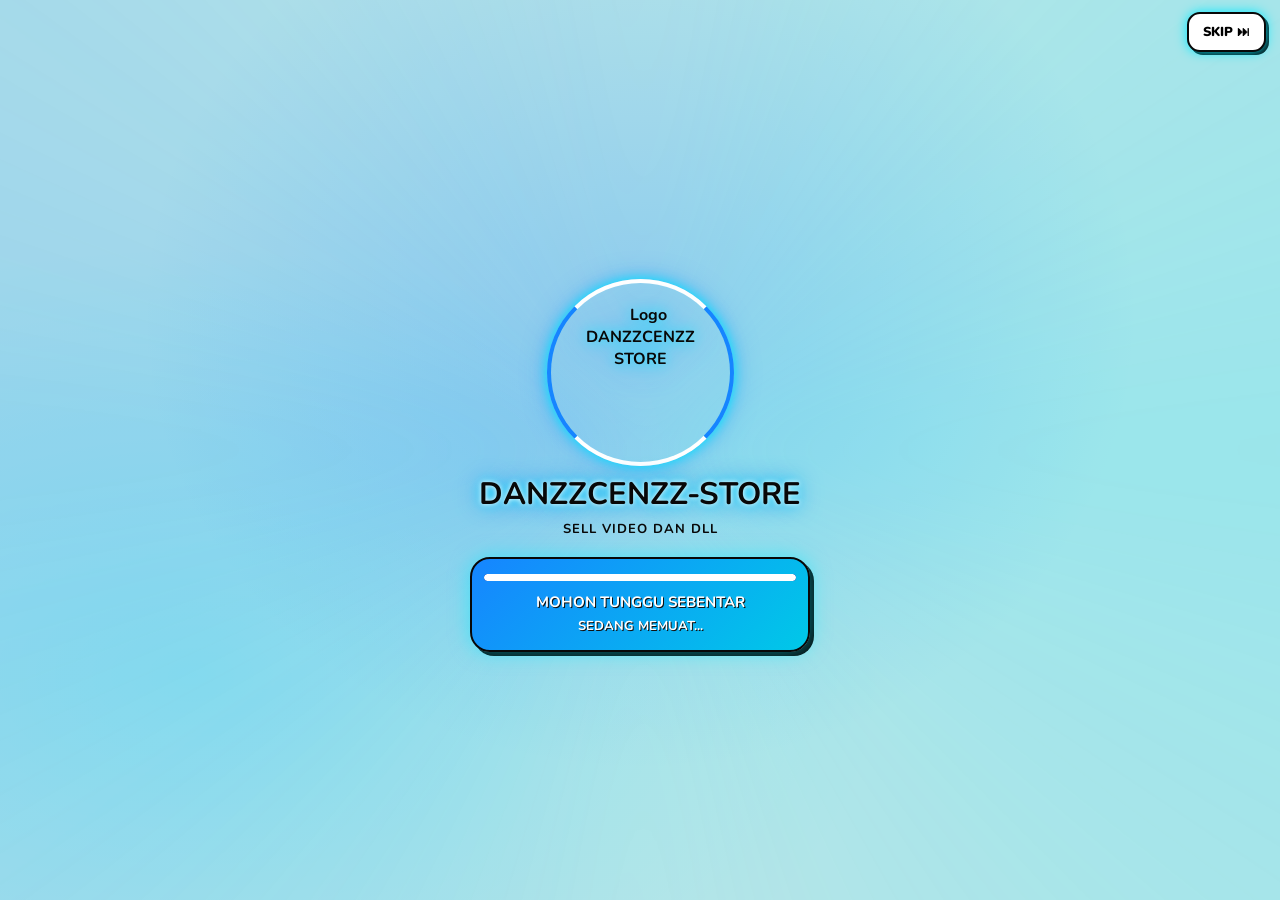
==== index.html @ 4087a369 "Update index.html" ====
<!DOCTYPE html>
<html lang="id">
<head>
  <meta charset="UTF-8">
  <meta name="viewport" content="width=device-width, initial-scale=1, viewport-fit=cover">
  <meta name="theme-color" content="#101522">
  <meta name="description" content="DANZZCENZZ-STORE - Toko digital dan video viral.">
  <title>DANZZCENZZ-STORE</title>
  <link rel="stylesheet" href="style.css">
</head>
<body class="opening-active">

<!-- OPENING -->
<section id="opening" class="opening salted-bg" aria-label="Opening">
  <button type="button" id="skipBtn" class="skip-btn">SKIP ⏭</button>

  <div class="opening-content">
    <div class="logo-ring">
      <img
        class="brand-logo"
        src="https://i.imgur.com/YEiVvJp.png"
        alt="Logo DANZZCENZZ STORE"
      >
    </div>

    <h1>DANZZCENZZ-STORE</h1>
    <p class="tagline">SELL VIDEO DAN DLL</p>

    <div class="loading-card">
      <div class="loading-bar"><span></span></div>
      <strong>MOHON TUNGGU SEBENTAR</strong>
      <span>SEDANG MEMUAT...</span>
    </div>
  </div>
</section>

<!-- HALAMAN TOKO -->
<main id="home" class="page salted-bg hidden">

  <header class="store-header">
    <video
      id="headerVideo"
      class="header-video-bg"
      autoplay
      muted
      loop
      playsinline
      preload="auto"
      aria-hidden="true"
    >
      <source
        src="https://www.image2url.com/r2/default/videos/1793098104903-3453c8f1-6912-4acd-92e2-9621a855d0d8.mp4"
        type="video/mp4"
      >
    </video>

    <div class="header-video-shade" aria-hidden="true"></div>

    <div class="header-content">
      <img
        class="brand-logo small-logo"
        src="https://i.imgur.com/YEiVvJp.png"
        alt="Logo DANZZCENZZ STORE"
      >

      <h1>@danzzcenzz-store</h1>

      <p>⚡ SELL VIDEO VIRAL/HOT TENTU ⚡ DENGAN HARGA MURAH MERIAH ⚡</p>
    </div>
  </header>

  <div class="horizontal-pages" id="horizontalPages">

    <!-- BERANDA -->
    <section class="store-page home-page" id="homePage" aria-label="Beranda">
      <h2 class="product-heading">🔥 PRODUK VIDEO VIRAL 🔥</h2>

      <section class="product-grid" aria-label="Daftar produk">

        <article class="product-card">
          <img src="https://i.imgur.com/0KuKRAt.jpeg" alt="Video Viral adik Kaka di mobil">
          <h3>Video Viral adik Kaka di mobil</h3>
          <p class="product-price">Rp10.000</p>
          <button class="buy-button" data-service="Video viral adik Kaka di mobil" data-price="10000" type="button">🛒 BELI SEKARANG</button>
        </article>

        <article class="product-card">
          <img src="https://i.imgur.com/0KuKRAt.jpeg" alt="Video Viral Ade kaka di mobil">
          <h3>Video Viral Ade kaka di mobil</h3>
          <p class="product-price">Rp10.000</p>
          <button class="buy-button" data-service="Video Viral Ade kaka di mobil" data-price="10000" type="button">🛒 BELI SEKARANG</button>
        </article>

        <article class="product-card">
          <img src="https://i.imgur.com/5glTUQl.jpeg" alt="Segera hadir">
          <h3>SEGERA!</h3>
          <p class="product-price">Rp---</p>
          <button class="buy-button" data-service="Video Viral 3" data-price="10000" type="button">🛒 BELI SEKARANG</button>
        </article>

        <article class="product-card">
          <img src="https://i.imgur.com/5glTUQl.jpeg" alt="Segera hadir">
          <h3>SEGERA!</h3>
          <p class="product-price">Rp---</p>
          <button class="buy-button" data-service="SEGERA!" data-price="10000" type="button">🛒 BELI SEKARANG</button>
        </article>

        <article class="product-card">
          <img src="https://i.imgur.com/5glTUQl.jpeg" alt="Segera hadir">
          <h3>SEGERA!</h3>
          <p class="product-price">Rp---</p>
          <button class="buy-button" data-service="Video Viral 5" data-price="10000" type="button">🛒 BELI SEKARANG</button>
        </article>

        <article class="product-card">
          <img src="https://i.imgur.com/5glTUQl.jpeg" alt="Segera hadir">
          <h3>SEGERA!</h3>
          <p class="product-price">Rp---</p>
          <button class="buy-button" data-service="Video Viral 6" data-price="10000" type="button">🛒 BELI SEKARANG</button>
        </article>

        <article class="product-card">
          <img src="https://i.imgur.com/5glTUQl.jpeg" alt="Segera hadir">
          <h3>SEGERA!</h3>
          <p class="product-price">Rp---</p>
          <button class="buy-button" data-service="Video Viral 7" data-price="10000" type="button">🛒 BELI SEKARANG</button>
        </article>

        <article class="product-card">
          <img src="https://i.imgur.com/5glTUQl.jpeg" alt="Segera hadir">
          <h3>SEGERA!</h3>
          <p class="product-price">Rp---</p>
          <button class="buy-button" data-service="Video Viral 8" data-price="10000" type="button">🛒 BELI SEKARANG</button>
        </article>

        <article class="product-card">
          <img src="https://i.imgur.com/5glTUQl.jpeg" alt="Segera hadir">
          <h3>SEGERA!</h3>
          <p class="product-price">Rp---</p>
          <button class="buy-button" data-service="Video Viral 9" data-price="10000" type="button">🛒 BELI SEKARANG</button>
        </article>

        <article class="product-card">
          <img src="https://i.imgur.com/5glTUQl.jpeg" alt="Segera hadir">
          <h3>SEGERA!</h3>
          <p class="product-price">Rp---</p>
          <button class="buy-button" data-service="Video Viral 10" data-price="10000" type="button">🛒 BELI SEKARANG</button>
        </article>

      </section>

      <!-- LAYANAN LAINNYA -->
      <section class="service-list" aria-label="Layanan lainnya">

        <button class="service-card" data-service="SEGERA!" data-description="Hubungi admin langsung" type="button">
          <span class="service-emoji">🚀</span>
          <span class="service-copy">
            <strong>SEGERA!!</strong>
            <small>Hubungi Admin Langsung</small>
          </span>
          <span class="arrow">➜</span>
        </button>

        <button class="service-card" data-service="SEGERA!!" data-description="Mulai dari Rp 5.000" type="button">
          <span class="service-emoji">👥</span>
          <span class="service-copy">
            <strong>SEGERA!!</strong>
            <small>Mulai dari Rp 5.000</small>
          </span>
          <span class="arrow">➜</span>
        </button>

        <button class="service-card" data-service="SEGERA!!." data-description="Harga bersaing & layanan cepat" type="button">
          <span class="service-emoji">🎮</span>
          <span class="service-copy">
            <strong>SEGERA!!</strong>
            <small>Harga Bersaing & Layanan Cepat</small>
          </span>
          <span class="arrow">➜</span>
        </button>

      </section>
    </section>

    <!-- RIWAYAT -->
    <section class="store-page history-page" id="historyPage" aria-label="Riwayat">
      <section class="info-panel">
        <h2>🧾 RIWAYAT TRANSAKSI</h2>
        <div id="transactionHistory">
          <p>📂 Belum ada riwayat pesanan.</p>
        </div>
      </section>
    </section>

    <!-- PROFIL -->
    <section class="store-page profile-page" id="profilePage" aria-label="Profil">
      <section class="info-panel profile-panel">
        <h2>👤 PROFIL TOKO</h2>
        <h3>DANZZCENZZ-STORE</h3>
        <p>Status Akun: <strong class="verified">Verified Partner</strong></p>
        <div class="dash"></div>
        <p>Terima kasih telah mempercayai layanan digital kami!</p>
      </section>
    </section>

  </div>

  <!-- NAVIGASI BAWAH -->
  <nav class="bottom-nav" aria-label="Navigasi utama">
    <a href="#homePage" id="homeNav" class="selected" aria-current="page">🏠 Beranda</a>
    <a href="#historyPage" id="historyNav">⏱️ Riwayat</a>
    <a href="#profilePage" id="profileNav">👤 Profil</a>
  </nav>

</main>

<!-- BACKDROP CHANNEL WHATSAPP -->
<div
  id="channelBackdrop"
  class="channel-backdrop hidden"
  aria-hidden="true"
></div>

<!-- POPUP CHANNEL WHATSAPP -->
<aside
  id="channelWidget"
  class="channel-widget hidden"
  aria-label="Undangan Channel WhatsApp"
  role="dialog"
  aria-modal="true"
  aria-hidden="true"
>
  <button
    id="closeChannelWidget"
    class="channel-close"
    type="button"
    aria-label="Tutup"
  >×</button>

  <div class="channel-magazine-head">
    <span>UNDANGAN EKSKLUSIF</span>
    <span class="channel-active"><i></i> ACTIVE</span>
  </div>

  <div class="channel-dash"></div>

  <div class="channel-content">
    <div class="channel-wa-icon" aria-hidden="true">
      <svg viewBox="0 0 32 32">
        <path
          d="M16 3.2A12.3 12.3 0 0 0 5.4 21.7L3.8 28l6.5-1.7A12.3 12.3 0 1 0 16 3.2Z"
          fill="none"
          stroke="currentColor"
          stroke-width="2.5"
          stroke-linejoin="round"
        />
        <path
          d="M11.1 9.8c-.5 0-1 .2-1.3.7-.5.5-1.2 1.3-1.2 3.1s1.2 3.6 1.4 3.9c.2.3 2.4 3.8 5.9 5.1 2.9 1.1 3.5.9 4.1.8.6-.1 2-.8 2.3-1.6.3-.8.3-1.5.2-1.6-.1-.2-.4-.3-.9-.6l-2.2-1.1c-.3-.1-.6-.2-.8.2l-1 1.2c-.2.3-.4.3-.8.1a9.8 9.8 0 0 1-2.9-1.8 10.8 10.8 0 0 1-2-2.5c-.2-.4 0-.6.1-.8l.7-.8c.2-.2.2-.4.3-.6.1-.2 0-.5 0-.7l-1-2.3c-.3-.6-.6-.6-.9-.6Z"
          fill="currentColor"
        />
      </svg>
    </div>

    <div class="channel-copy">
      <h2>Gabung Channel<br>WhatsApp</h2>
      <p>MASUK SALURAN UNTUK<br>INFORMASI UPDATE, DLL.</p>
    </div>
  </div>

  <a
    class="channel-join"
    href="https://whatsapp.com/channel/0029Vb90a8bLY6dGF3QxZR0W"
    target="_blank"
    rel="noopener noreferrer"
  >MASUK CHANNEL</a>
</aside>

<!-- HALAMAN PEMBAYARAN -->
<main id="payment" class="page salted-bg hidden">
  <button id="backHome" class="back-btn" type="button">← Kembali ke toko</button>

  <section class="payment-card">
    <span class="eyebrow">DANZZCENZZ-STORE • PEMBAYARAN</span>

    <h1>Scan QRIS untuk Membayar</h1>

    <p id="selectedService" class="selected-service">Layanan pilihan Anda</p>

    <div id="paymentPrice" class="payment-price">Harga: Rp10.000</div>

    <img
      class="qris-image"
      src="https://i.imgur.com/QpNpbLx.jpeg"
      alt="QRIS pembayaran DANZZCENZZ-STORE"
    >

    <div class="payment-alternative">
      <p>Alternatif No. Rekening / Dana / E-Wallet:</p>
      <strong>081284867763</strong>
    </div>

    <div class="payment-warning">
      <strong>⚠️ PENTING</strong>
      <p>Pastikan nominal dan nama merchant sudah benar sebelum membayar. Simpan bukti pembayaran untuk konfirmasi.</p>
    </div>

    <a id="confirmPayment" class="btn confirm-btn" href="#">
      ✓ KONFIRMASI PEMBAYARAN VIA WHATSAPP
    </a>

    <p class="tiny-note">
      Setelah membayar, tekan tombol konfirmasi untuk mengirim detail pesanan ke admin.
    </p>
  </section>
</main>

<!-- FIREBASE -->
<script src="https://www.gstatic.com/firebasejs/10.12.2/firebase-app-compat.js"></script>
<script src="https://www.gstatic.com/firebasejs/10.12.2/firebase-app-check-compat.js"></script>
<script src="https://www.gstatic.com/firebasejs/10.12.2/firebase-auth-compat.js"></script>
<script src="https://www.gstatic.com/firebasejs/10.12.2/firebase-database-compat.js"></script>

<script>
(function () {
  const firebaseConfig = {
    apiKey: "AIzaSyAiYj8ZHaZWBFOzmTgNNMeeq3Ugw5CbZBY",
    authDomain: "danzzcenzz-store.firebaseapp.com",
    databaseURL: "https://danzzcenzz-store-default-rtdb.asia-southeast1.firebasedatabase.app",
    projectId: "danzzcenzz-store",
    storageBucket: "danzzcenzz-store.firebasestorage.app",
    messagingSenderId: "28505785159",
    appId: "1:28505785159:web:f605c1ea4a881741a04262",
    measurementId: "G-R0G2QBF8J8"
  };

  try {
    if (typeof firebase !== "undefined" && !firebase.apps.length) {
      firebase.initializeApp(firebaseConfig);
    }

    if (typeof firebase !== "undefined" && firebase.apps.length) {
      try {
        const appCheck = firebase.appCheck();

        appCheck.activate(
          new firebase.appCheck.ReCaptchaEnterpriseProvider(
            "6Ld_SQEuAAAAAEnQCWl7s4KFW47ed3DwN7JPaymt"
          ),
          true
        );
      } catch (error) {
        console.warn("Firebase App Check tidak aktif:", error);
      }
    }
  } catch (error) {
    console.error("Firebase gagal diinisialisasi:", error);
  }
})();
</script>

<script src="script.js"></script>

<script>
(function () {
  const opening = document.getElementById("opening");
  const home = document.getElementById("home");
  const skipBtn = document.getElementById("skipBtn");
  const popup = document.getElementById("channelWidget");
  const backdrop = document.getElementById("channelBackdrop");
  const closeBtn = document.getElementById("closeChannelWidget");

  let opened = false;

  function closePopup() {
    if (popup) {
      popup.classList.add("hidden");
      popup.style.display = "none";
      popup.setAttribute("aria-hidden", "true");
    }

    if (backdrop) {
      backdrop.classList.add("hidden");
      backdrop.style.display = "none";
      backdrop.setAttribute("aria-hidden", "true");
    }
  }

  function showPopup() {
    if (popup) {
      popup.classList.remove("hidden");
      popup.style.display = "block";
      popup.style.zIndex = "10001";
      popup.setAttribute("aria-hidden", "false");
    }

    if (backdrop) {
      backdrop.classList.remove("hidden");
      backdrop.style.display = "block";
      backdrop.style.zIndex = "10000";
      backdrop.setAttribute("aria-hidden", "false");
    }

    if (closeBtn) {
      closeBtn.style.position = "absolute";
      closeBtn.style.zIndex = "10002";
      closeBtn.style.pointerEvents = "auto";
    }
  }

  function showHome() {
    if (opened) return;
    opened = true;

    if (opening) {
      opening.classList.add("hidden");
      opening.style.display = "none";
    }

    if (home) {
      home.classList.remove("hidden");
      home.style.display = "";
    }

    document.body.classList.remove("opening-active");

    setTimeout(showPopup, 500);
  }

  if (skipBtn) {
    skipBtn.addEventListener("click", showHome);
  }

  if (closeBtn) {
    closeBtn.addEventListener("click", function (event) {
      event.preventDefault();
      event.stopPropagation();
      closePopup();
    });
  }

  if (backdrop) {
    backdrop.addEventListener("click", closePopup);
  }

  // Opening otomatis selesai dalam 3 detik.
  setTimeout(showHome, 3000);
})();
</script>

</body>
</html>
---- style.css ----
@import url('https://fonts.googleapis.com/css2?family=Nunito:wght@400;600;700;800;900&display=swap');

:root {
--yellow: #b8e5e8;
--blue: #00d9ff;
--pink: #ff31d2;
--green: #00ff9d;
--ink: #080808;
--paper: #fff;
--neon-cyan: #00eaff;
--neon-blue: #1685ff;
--neon-purple: #b000ff;
}

*, *::before, *::after {
box-sizing: border-box;
}

html {
width: 100%;
min-height: 100%;
scroll-behavior: smooth;
overflow-x: hidden;
}

body {
width: 100%;
min-height: 100%;
margin: 0;
overflow-x: hidden;
background: #101522;
color: var(--ink);
font-family: Nunito, Arial, sans-serif;
font-weight: 700;
}

body.opening-active {
overflow: hidden;
height: 100vh;
height: 100dvh;
}

button, a {
font: inherit;
}

button {
cursor: pointer;
}

.hidden {
display: none !important;
}

.salted-bg {
background:
radial-gradient(ellipse at 12% 18%, rgba(255,255,255,.9) 0 4%, transparent 4.5%),
radial-gradient(ellipse at 85% 75%, rgba(0,217,255,.13) 0 8%, transparent 8.5%),
linear-gradient(135deg, transparent 0 47%, rgba(255,255,255,.2) 48% 52%, transparent 53%),
#e6fcff;
background-size: 230px 210px, 300px 280px, 100% 100%;
background-attachment: fixed;
}

/* OPENING */

.opening {
position: fixed;
inset: 0;
width: 100%;
height: 100vh;
height: 100dvh;
min-height: 0;
display: flex;
align-items: center;
justify-content: center;
padding: max(55px, env(safe-area-inset-top)) 18px max(18px, env(safe-area-inset-bottom));
text-align: center;
overflow: hidden;
isolation: isolate;
z-index: 200;
transition: transform .56s cubic-bezier(.7,0,.25,1), opacity .56s ease;
background:
radial-gradient(ellipse at 50% 35%, rgba(22,133,255,.24), transparent 55%),
radial-gradient(ellipse at 15% 75%, rgba(0,234,255,.2), transparent 45%),
#b8e5e8;
}

.opening.leaving {
transform: translateY(-105%);
opacity: 1;
pointer-events: none;
}

.opening::before {
content: "";
position: absolute;
inset: -50%;
z-index: -1;
pointer-events: none;
background: conic-gradient(from 0deg, transparent, rgba(0,234,255,.16), transparent, rgba(22,133,255,.18), transparent);
filter: blur(45px);
animation: neonBackground 16s linear infinite;
}

@keyframes neonBackground {
to {
transform: rotate(360deg);
}
}

.skip-btn {
position: absolute;
right: 14px;
top: max(12px, env(safe-area-inset-top));
background: #fff;
border: 2px solid var(--ink);
border-radius: 13px;
padding: 9px 14px;
box-shadow: 0 0 12px var(--neon-cyan), 3px 3px 0 var(--ink);
font-size: 13px;
font-weight: 900;
z-index: 3;
}

.opening-content {
position: relative;
z-index: 2;
width: min(100%, 400px);
max-height: 100%;
display: flex;
align-items: center;
flex-direction: column;
justify-content: center;
gap: 9px;
}

.opening-content > * {
animation: enterUp .52s cubic-bezier(.2,.75,.25,1) both;
}

.opening-content > :nth-child(1) {
animation-delay: .05s;
}

.opening-content > :nth-child(2) {
animation-delay: .35s;
}

.opening-content > :nth-child(3) {
animation-delay: .62s;
}

.opening-content > :nth-child(4) {
animation-delay: .88s;
}

@keyframes enterUp {
from {
opacity: 0;
transform: translateY(18px);
}

to {
opacity: 1;
transform: translateY(0);
}
}

.logo-ring {
width: clamp(125px, 36vw, 175px);
height: clamp(125px, 36vw, 175px);
position: relative;
flex-shrink: 0;
display: grid;
place-items: center;
margin: 0 0 8px;
background: transparent !important;
border: 0 !important;
border-radius: 50%;
}

.logo-ring::before {
content: "";
position: absolute;
inset: -6px;
border: 4px solid transparent;
border-top-color: #fff;
border-right-color: #1685ff;
border-bottom-color: #fff;
border-left-color: #1685ff;
border-radius: 50%;
animation: ringLoading 2s linear infinite, neonPulse 2.5s ease-in-out infinite;
box-shadow: 0 0 12px #00eaff, 0 0 25px #1685ff88;
pointer-events: none;
}

@keyframes ringLoading {
to {
transform: rotate(360deg);
}
}

@keyframes neonPulse {
50% {
filter: brightness(1.7);
}
}

.brand-logo {
display: block;
max-width: 100%;
object-fit: cover;
background: transparent;
filter: drop-shadow(0 0 7px #00eaff) drop-shadow(0 0 15px #1685ff66);
}

.opening .brand-logo {
width: 78%;
height: 78%;
border-radius: 50%;
}

.opening h1 {
font-size: clamp(21px, 6vw, 31px);
line-height: 1.1;
margin: 0;
overflow-wrap: anywhere;
text-shadow: 0 0 5px #fff, 0 0 14px #00eaff, 0 0 24px #1685ff;
}

.tagline {
margin: 0 0 10px;
font-size: clamp(11px, 3vw, 13px);
letter-spacing: 1px;
}

.loading-card {
width: 100%;
max-width: 340px;
background: linear-gradient(135deg, #1685ff, #00c8e8);
color: #fff;
border: 2px solid var(--ink);
border-radius: 20px;
padding: 15px 12px;
box-shadow: 0 0 20px #00eaff88, 4px 4px 0 var(--ink);
display: flex;
flex-direction: column;
gap: 5px;
text-shadow: 1px 1px #111;
}

.loading-card strong {
font-size: 15px;
}

.loading-card span {
font-size: 13px;
}

.loading-bar {
height: 7px;
background: #0036a5;
border-radius: 99px;
overflow: hidden;
margin-bottom: 6px;
}

.loading-bar span {
display: block;
width: 40%;
height: 100%;
background: #fff;
border-radius: 99px;
animation: load 3s linear forwards;
}

@keyframes load {
to {
width: 100%;
}
}

/* HALAMAN */

.page {
width: 100%;
min-height: 100vh;
min-height: 100dvh;
padding: 20px 14px 100px;
overflow-x: hidden;
animation: pageIn .45s ease both;
}

@keyframes pageIn {
from {
opacity: 0;
transform: translateY(12px);
}

to {
opacity: 1;
transform: translateY(0);
}
}

/* BERANDA */

#home.page {
position: fixed;
inset: 0;
isolation: isolate;
width: 100%;
height: 100vh;
height: 100dvh;
min-height: 0;
overflow: hidden;
display: flex;
flex-direction: column;
padding: 0;
padding-bottom: 0;
background: #101522;
}

/* HEADER VIDEO */

#home .store-header {
position: relative;
isolation: isolate;
flex: 0 0 200px;
width: 100%;
height: 200px;
min-height: 0;
margin: 0;
padding: 12px 14px;
display: flex;
flex-direction: column;
align-items: center;
justify-content: center;
text-align: center;
color: #fff;
background: transparent;
border: 0;
border-radius: 0;
box-shadow: none;
overflow: hidden;
}

#home .header-video-bg {
position: absolute;
inset: 0;
width: 100%;
height: 100%;
object-fit: cover;
object-position: center 35%;
z-index: -1;
pointer-events: none;
opacity: 1 !important;
filter: none !important;
background: transparent;
}

#home .header-video-shade {
display: none !important;
background: transparent !important;
opacity: 0 !important;
pointer-events: none;
}

#home .header-content {
position: relative;
z-index: 1;
width: 100%;
display: flex;
flex-direction: column;
align-items: center;
}

#home .small-logo {
width: 76px;
height: 76px;
margin: 0 auto 7px;
border-radius: 50%;
object-fit: cover;
filter: drop-shadow(0 0 9px #00eaff) drop-shadow(0 0 20px #ff31d2);
}

.store-header h1 {
max-width: 100%;
font-size: clamp(20px, 5.5vw, 30px);
line-height: 1.15;
margin: 0 0 5px;
color: #fff;
text-shadow: 0 2px 4px #000, 0 0 8px #00eaff, 0 0 16px #1685ff;
overflow-wrap: anywhere;
}

.store-header p {
font-size: clamp(11px, 3.2vw, 14px);
margin: 0;
line-height: 1.4;
color: #fff;
text-shadow: 0 2px 4px #000, 0 0 8px #00eaff;
}

/* NAVIGASI HORIZONTAL */

.horizontal-pages {
display: flex;
flex: 1 1 auto;
min-height: 0;
width: 100%;
overflow-x: auto;
overflow-y: hidden;
scroll-snap-type: x mandatory;
scroll-behavior: smooth;
overscroll-behavior-x: contain;
touch-action: pan-x;
scrollbar-width: none;
}

.horizontal-pages::-webkit-scrollbar,
.store-page::-webkit-scrollbar {
display: none;
}

.store-page {
flex: 0 0 100%;
width: 100%;
min-width: 100%;
height: 100%;
min-height: 0;
overflow-y: auto;
overflow-x: hidden;
scroll-snap-align: start;
padding: 10px 8px 20px;
scrollbar-width: none;
background: #163653;
overscroll-behavior-y: contain;
-webkit-overflow-scrolling: touch;
}

/* JUDUL PRODUK */

.product-heading {
text-align: center;
color: #fff;
font-size: clamp(17px, 4.8vw, 24px);
margin: 8px 0 4px;
text-shadow: 0 0 8px #00eaff, 0 0 15px #ff31d2;
}

/* PRODUK */

.product-grid {
display: grid;
grid-template-columns: repeat(2, minmax(0, 1fr));
gap: 10px;
width: 100%;
padding: 10px 2px;
}

.product-card {
min-width: 0;
overflow: hidden;
display: flex;
flex-direction: column;
padding: 8px;
border-radius: 13px;
background: #214968;
border: 2px solid #00eaff;
box-shadow: 0 0 0 1px #ffe600, 0 0 15px #00eaff55, 4px 4px 0 #080808;
transition: transform .2s, box-shadow .2s;
}

.product-card:active {
transform: scale(.98);
box-shadow: 0 0 18px #00eaff99;
}

.product-card img {
display: block;
width: 100%;
aspect-ratio: 1 / 1;
object-fit: cover;
border-radius: 9px;
}

.product-card h3 {
margin: 8px 0 5px;
font-size: 13px;
line-height: 1.35;
font-weight: 800;
color: #fff;
overflow-wrap: anywhere;
}

.product-price {
margin: 0 0 9px;
font-size: 12px;
line-height: 1.4;
font-weight: 900;
color: #00ffb3;
}

.buy-button {
width: 100%;
min-height: 36px;
margin-top: auto;
padding: 7px 5px;
border: 1px solid #75f7ff;
border-radius: 9px;
background: linear-gradient(110deg, #00c8e8, #1685ff, #a900ff);
background-size: 200% 100%;
color: #fff;
font-size: 11px;
font-weight: 900;
box-shadow: 0 0 12px #00c8e866;
animation: buttonGlow 4s ease-in-out infinite;
}

.buy-button:active {
transform: scale(.97);
}

@keyframes buttonGlow {
50% {
background-position: 100% 50%;
box-shadow: 0 0 16px #00c8e899;
}
}

/* LAYANAN */

.service-list {
width: 100%;
max-width: 700px;
margin: 10px auto;
display: grid;
gap: 12px;
padding: 0 3px;
}

.service-card {
width: 100%;
min-width: 0;
display: flex;
align-items: center;
gap: 12px;
text-align: left;
background: rgba(20,24,42,.9);
color: #fff;
border: 2px solid #00d9ff;
border-radius: 15px;
padding: 13px 11px;
min-height: 88px;
box-shadow: 0 0 12px #00eaff33, 4px 4px 0 #080808;
transition: transform .12s, box-shadow .2s;
}

.service-card:active {
transform: translateY(3px);
box-shadow: 0 0 17px #00d9ff88;
}

.service-emoji {
width: 52px;
height: 52px;
flex-shrink: 0;
display: grid;
place-items: center;
background: #b8f7ff;
border: 2px solid #fff;
border-radius: 16px;
font-size: 27px;
box-shadow: 0 0 12px #00d9ff66;
}

.service-copy {
display: flex;
flex-direction: column;
gap: 5px;
flex: 1;
min-width: 0;
}

.service-copy strong {
font-size: clamp(15px, 4vw, 20px);
line-height: 1.2;
overflow-wrap: anywhere;
}

.service-copy small {
color: #00ff9d;
font-size: 13px;
line-height: 1.4;
}

.arrow {
font-size: 25px;
color: #00eaff;
padding-left: 3px;
}

/* RIWAYAT DAN PROFIL */

.info-panel {
width: 100%;
max-width: 700px;
margin: 10px auto;
background: rgba(255,255,255,.97);
color: #111;
border: 2px solid #00cfff;
border-radius: 16px;
padding: 14px 12px;
box-shadow: 0 0 13px #00d9ff55, 4px 4px 0 #080808;
}

.info-panel h2 {
font-size: 19px;
margin: 0 0 16px;
color: #0077ff;
}

.info-panel p {
font-size: 14px;
line-height: 1.5;
margin: 9px 0;
overflow-wrap: anywhere;
}

.profile-panel h3 {
font-size: 21px;
margin: 0;
overflow-wrap: anywhere;
}

.verified {
color: #00a86b;
}

.dash {
border-top: 3px dashed #111;
margin: 20px 0;
}

.transaction-item {
background: #fff;
color: #111;
border: 1px solid #00cfff;
border-radius: 12px;
padding: 11px;
margin: 9px 0;
text-align: left;
overflow-wrap: anywhere;
box-shadow: 0 0 8px #00d9ff33;
}

.transaction-item strong {
display: block;
font-size: 14px;
margin-bottom: 5px;
}

.transaction-item small {
display: block;
font-size: 12px;
line-height: 1.6;
}

.transaction-status {
display: inline-block;
margin-top: 7px;
padding: 5px 9px;
border-radius: 20px;
background: #d8fff0;
color: #075b3c;
border: 1px solid #00b879;
font-size: 12px;
}

/* NAVIGASI BAWAH */

.bottom-nav {
position: fixed;
left: 0;
right: 0;
bottom: 0;
width: 100%;
display: flex;
justify-content: center;
gap: 7px;
background: #163653;
padding: 7px 8px calc(7px + env(safe-area-inset-bottom));
border: none;
border-radius: 0;
box-shadow: 0 -3px 12px rgba(0,0,0,.2);
z-index: 500;
}

.bottom-nav a {
flex: 1;
min-width: 0;
text-align: center;
background: transparent;
color: #fff;
border: none;
border-radius: 8px;
text-decoration: none;
padding: 9px 3px;
font-size: 12px;
white-space: nowrap;
-webkit-tap-highlight-color: transparent;
}

.bottom-nav a.selected {
color: #00eaff;
background: rgba(0,234,255,.08);
border: none;
box-shadow: none;
}

/* PEMBAYARAN */

.back-btn {
background: #fff;
color: #07111f;
border: 2px solid #00cfff;
border-radius: 14px;
padding: 10px 14px;
box-shadow: 0 0 10px #00d9ff66, 3px 3px 0 #080808;
margin: 0 0 20px;
}

.payment-card {
width: 100%;
max-width: 540px;
margin: 0 auto;
background: #fff;
color: #111;
border: 2px solid #00cfff;
border-radius: 22px;
padding: 20px 14px;
box-shadow: 0 0 20px #00d9ff66;
text-align: center;
}

.eyebrow {
font-size: 12px;
letter-spacing: 1px;
color: #1685a0;
}

.payment-card h1 {
font-size: clamp(24px, 6vw, 32px);
line-height: 1.1;
margin: 12px 0;
overflow-wrap: anywhere;
}

.selected-service {
background: #e4fbff;
border: 1px dashed #008cff;
border-radius: 12px;
padding: 10px;
overflow-wrap: anywhere;
}

.payment-price {
font-size: 19px;
color: #0077ff;
font-weight: 900;
margin: 14px 0;
}

.qris-image {
display: block;
width: min(100%, 390px);
height: auto;
object-fit: contain;
margin: 16px auto;
border: 2px solid #00cfff;
border-radius: 12px;
}

.payment-alternative {
background: #e9fcff;
border: 1px solid #00cfff;
border-radius: 12px;
padding: 12px;
overflow-wrap: anywhere;
}

.payment-alternative p {
margin: 0 0 8px;
font-size: 13px;
}

.payment-alternative strong {
font-size: 20px;
color: #0077ff;
overflow-wrap: anywhere;
}

.payment-warning {
background: #fff8d8;
border-left: 5px solid #ffb300;
text-align: left;
padding: 12px;
margin: 16px 0;
border-radius: 8px;
}

.payment-warning p {
font-size: 14px;
line-height: 1.5;
margin: 6px 0 0;
}

.btn {
display: flex;
align-items: center;
justify-content: center;
text-align: center;
text-decoration: none;
border: 2px solid #fff;
border-radius: 14px;
padding: 14px 10px;
color: #fff;
font-weight: 900;
box-shadow: 0 0 15px #00d9ff66;
transition: transform .12s;
}

.btn:active {
transform: scale(.98);
}

.confirm-btn {
background: linear-gradient(135deg, #00c8e8, #1685ff, #a900ff);
font-size: 13px;
letter-spacing: .2px;
}

.tiny-note {
font-size: 12px;
line-height: 1.5;
color: #555;
text-align: center;
margin: 14px 0 0;
}

/* POPUP WHATSAPP */

.channel-backdrop {
position: fixed;
inset: 0;
background: rgba(0,0,0,.58);
backdrop-filter: blur(4px);
-webkit-backdrop-filter: blur(4px);
z-index: 9998;
}

.channel-backdrop.hidden,
.channel-widget.hidden {
display: none !important;
}

.channel-widget {
position: fixed;
left: 50%;
top: 50%;
transform: translate(-50%, -50%);
width: min(360px, calc(100vw - 28px));
max-height: calc(100dvh - 32px);
overflow-x: hidden;
overflow-y: auto;
overscroll-behavior: contain;
-webkit-overflow-scrolling: touch;
z-index: 9999;
background: #fff;
border: 3px solid #080808;
border-radius: 20px;
padding: 22px 13px 15px;
box-shadow: 0 0 22px #ffe60099, 6px 7px 0 #080808;
color: #080808;
animation: channelPop .3s ease both;
}

@keyframes channelPop {
from {
opacity: 0;
transform: translate(-50%, -46%) scale(.96);
}

to {
opacity: 1;
transform: translate(-50%, -50%) scale(1);
}
}

.channel-close {
position: absolute;
right: 7px;
top: 7px;
width: 34px;
height: 34px;
border: 2px solid #080808;
border-radius: 50%;
background: #ff31d2;
color: #080808;
font-size: 24px;
line-height: 1;
font-weight: 900;
z-index: 3;
box-shadow: 2px 2px 0 #080808;
}

.channel-magazine-head {
display: flex;
align-items: center;
justify-content: space-between;
gap: 7px;
padding: 0 35px 0 3px;
font-size: 9px;
letter-spacing: .7px;
font-weight: 900;
color: #555;
}

.channel-active {
border: 1px solid #080808;
border-radius: 20px;
padding: 5px 8px;
background: #20d366;
color: #052d17;
white-space: nowrap;
}

.channel-dash {
border-top: 3px dashed #080808;
margin: 16px 0 20px;
}

.channel-content {
display: flex;
align-items: flex-start;
gap: 10px;
padding: 0 3px;
}

.channel-wa-icon {
flex: 0 0 44px;
width: 44px;
height: 44px;
border-radius: 14px;
display: grid;
place-items: center;
background: #20d366;
color: #fff;
box-shadow: 0 0 12px #20d36688;
}

.channel-wa-icon svg {
width: 30px;
height: 30px;
}

.channel-copy {
min-width: 0;
flex: 1;
}

.channel-copy h2 {
font-size: clamp(18px, 5vw, 22px);
line-height: 1.15;
margin: 4px 0 10px;
font-weight: 900;
overflow-wrap: anywhere;
}

.channel-copy p {
font-size: 11px;
line-height: 1.55;
margin: 0;
font-weight: 800;
overflow-wrap: anywhere;
}

.channel-join {
display: flex;
align-items: center;
justify-content: center;
box-sizing: border-box;
width: 100%;
max-width: 100%;
min-height: 45px;
margin: 19px auto 0;
padding: 11px 8px;
text-align: center;
text-decoration: none;
overflow-wrap: anywhere;
background: #20d366;
color: #052d17;
border: 2px solid #080808;
border-radius: 12px;
font-size: 13px;
font-weight: 900;
letter-spacing: .3px;
box-shadow: 4px 4px 0 #080808, 0 0 12px #20d36666;
}

/* LAYAR KECIL */

@media (max-width: 360px) {
.opening-content {
gap: 7px;
}

.logo-ring {
width: 125px;
height: 125px;
}

.opening .brand-logo {
width: 78%;
height: 78%;
}

.loading-card {
padding: 12px 10px;
}

#home .store-header {
flex-basis: 180px;
height: 180px;
}

#home .small-logo {
width: 65px;
height: 65px;
}

.product-grid {
gap: 7px;
}

.product-card {
padding: 6px;
}

.product-card h3 {
font-size: 11px;
}

.product-price {
font-size: 11px;
}

.buy-button {
font-size: 10px;
padding: 7px 3px;
}

.bottom-nav {
gap: 3px;
padding-left: 5px;
padding-right: 5px;
}

.bottom-nav a {
font-size: 10px;
padding: 9px 2px;
}

.channel-widget {
width: calc(100vw - 24px);
padding: 21px 10px 13px;
}

.channel-copy h2 {
font-size: 17px;
}

.channel-copy p {
font-size: 10px;
}

.channel-join {
font-size: 12px;
}
}

/* HP PENDEK */

@media (max-height: 650px) {
.opening-content {
gap: 5px;
}

.logo-ring {
width: 105px;
height: 105px;
margin-bottom: 4px;
}

.opening h1 {
font-size: 22px;
}

.tagline {
margin-bottom: 4px;
}

.loading-card {
padding: 10px;
}

#home .store-header {
flex-basis: 155px;
height: 155px;
}

#home .small-logo {
width: 55px;
height: 55px;
margin-bottom: 4px;
}
}

/* KURANGI ANIMASI JIKA DIMINTA PERANGKAT */

@media (prefers-reduced-motion: reduce) {
*, *::before, *::after {
animation-duration: .01ms !important;
animation-iteration-count: 1 !important;
scroll-behavior: auto !important;
}
}
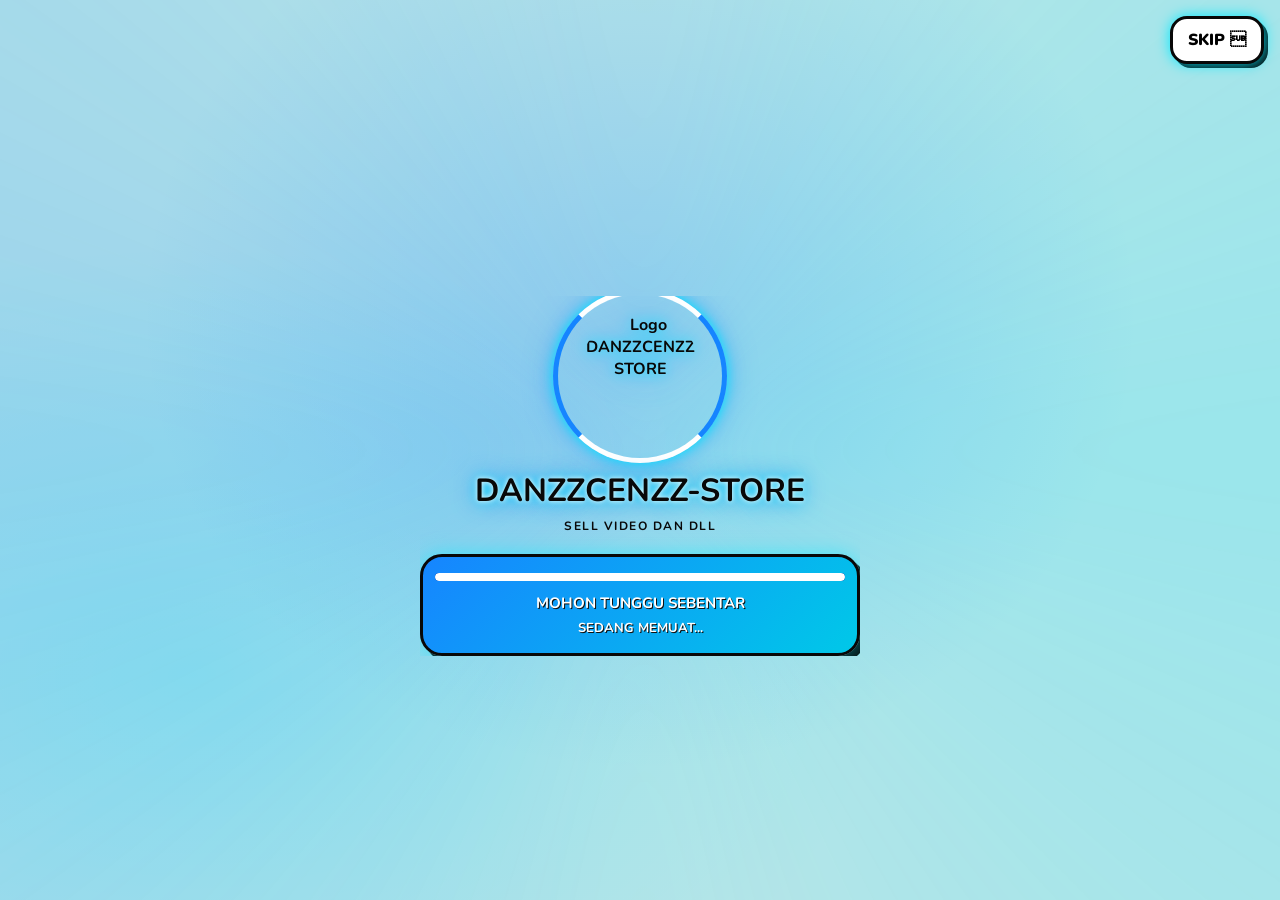
==== commit 96140b92: "Update index.html" ====
--- a/index.html
+++ b/index.html
@@ -4,448 +4,81 @@
   <meta charset="UTF-8">
   <meta name="viewport" content="width=device-width, initial-scale=1, viewport-fit=cover">
   <meta name="theme-color" content="#101522">
-  <meta name="description" content="DANZZCENZZ-STORE - Toko digital dan video viral.">
   <title>DANZZCENZZ-STORE</title>
   <link rel="stylesheet" href="style.css">
 </head>
-<body class="opening-active">
-
-<!-- OPENING -->
+<body>
 <section id="opening" class="opening salted-bg" aria-label="Opening">
-  <button type="button" id="skipBtn" class="skip-btn">SKIP ⏭</button>
-
+  <button type="button" id="skipBtn" class="skip-btn">SKIP </button>
   <div class="opening-content">
-    <div class="logo-ring">
-      <img
-        class="brand-logo"
-        src="https://i.imgur.com/YEiVvJp.png"
-        alt="Logo DANZZCENZZ STORE"
-      >
-    </div>
-
-    <h1>DANZZCENZZ-STORE</h1>
-    <p class="tagline">SELL VIDEO DAN DLL</p>
-
-    <div class="loading-card">
-      <div class="loading-bar"><span></span></div>
-      <strong>MOHON TUNGGU SEBENTAR</strong>
-      <span>SEDANG MEMUAT...</span>
-    </div>
+    <div class="logo-ring"><img class="brand-logo" src="https://i.imgur.com/YEiVvJp.png" alt="Logo DANZZCENZZ STORE"></div>
+    <h1>DANZZCENZZ-STORE</h1><p class="tagline">SELL VIDEO DAN DLL</p>
+    <div class="loading-card"><div class="loading-bar"><span></span></div><strong>MOHON TUNGGU SEBENTAR</strong><span>SEDANG MEMUAT...</span></div>
   </div>
 </section>
-
-<!-- HALAMAN TOKO -->
 <main id="home" class="page salted-bg hidden">
-
   <header class="store-header">
-    <video
-      id="headerVideo"
-      class="header-video-bg"
-      autoplay
-      muted
-      loop
-      playsinline
-      preload="auto"
-      aria-hidden="true"
-    >
-      <source
-        src="https://www.image2url.com/r2/default/videos/1793098104903-3453c8f1-6912-4acd-92e2-9621a855d0d8.mp4"
-        type="video/mp4"
-      >
-    </video>
-
+    <video id="headerVideo" class="header-video-bg" autoplay muted loop playsinline preload="auto" aria-hidden="true"><source src="https://www.image2url.com/r2/default/videos/1793098104903-3453c8f1-6912-4acd-92e2-9621a855d0d8.mp4" type="video/mp4"></video>
     <div class="header-video-shade" aria-hidden="true"></div>
-
-    <div class="header-content">
-      <img
-        class="brand-logo small-logo"
-        src="https://i.imgur.com/YEiVvJp.png"
-        alt="Logo DANZZCENZZ STORE"
-      >
-
-      <h1>@danzzcenzz-store</h1>
-
-      <p>⚡ SELL VIDEO VIRAL/HOT TENTU ⚡ DENGAN HARGA MURAH MERIAH ⚡</p>
-    </div>
+    <div class="header-content"><img class="brand-logo small-logo" src="https://i.imgur.com/YEiVvJp.png" alt="Logo DANZZCENZZ STORE"><h1>@danzzcenzz-store</h1><p> SELL VIDEO VIRAL/HOT TENTU  DENGAN HARGA MURAH MERIAH </p></div>
   </header>
-
   <div class="horizontal-pages" id="horizontalPages">
-
-    <!-- BERANDA -->
     <section class="store-page home-page" id="homePage" aria-label="Beranda">
-      <h2 class="product-heading">🔥 PRODUK VIDEO VIRAL 🔥</h2>
-
-      <section class="product-grid" aria-label="Daftar produk">
-
-        <article class="product-card">
-          <img src="https://i.imgur.com/0KuKRAt.jpeg" alt="Video Viral adik Kaka di mobil">
-          <h3>Video Viral adik Kaka di mobil</h3>
-          <p class="product-price">Rp10.000</p>
-          <button class="buy-button" data-service="Video viral adik Kaka di mobil" data-price="10000" type="button">🛒 BELI SEKARANG</button>
-        </article>
-
-        <article class="product-card">
-          <img src="https://i.imgur.com/0KuKRAt.jpeg" alt="Video Viral Ade kaka di mobil">
-          <h3>Video Viral Ade kaka di mobil</h3>
-          <p class="product-price">Rp10.000</p>
-          <button class="buy-button" data-service="Video Viral Ade kaka di mobil" data-price="10000" type="button">🛒 BELI SEKARANG</button>
-        </article>
-
-        <article class="product-card">
-          <img src="https://i.imgur.com/5glTUQl.jpeg" alt="Segera hadir">
-          <h3>SEGERA!</h3>
-          <p class="product-price">Rp---</p>
-          <button class="buy-button" data-service="Video Viral 3" data-price="10000" type="button">🛒 BELI SEKARANG</button>
-        </article>
-
-        <article class="product-card">
-          <img src="https://i.imgur.com/5glTUQl.jpeg" alt="Segera hadir">
-          <h3>SEGERA!</h3>
-          <p class="product-price">Rp---</p>
-          <button class="buy-button" data-service="SEGERA!" data-price="10000" type="button">🛒 BELI SEKARANG</button>
-        </article>
-
-        <article class="product-card">
-          <img src="https://i.imgur.com/5glTUQl.jpeg" alt="Segera hadir">
-          <h3>SEGERA!</h3>
-          <p class="product-price">Rp---</p>
-          <button class="buy-button" data-service="Video Viral 5" data-price="10000" type="button">🛒 BELI SEKARANG</button>
-        </article>
-
-        <article class="product-card">
-          <img src="https://i.imgur.com/5glTUQl.jpeg" alt="Segera hadir">
-          <h3>SEGERA!</h3>
-          <p class="product-price">Rp---</p>
-          <button class="buy-button" data-service="Video Viral 6" data-price="10000" type="button">🛒 BELI SEKARANG</button>
-        </article>
-
-        <article class="product-card">
-          <img src="https://i.imgur.com/5glTUQl.jpeg" alt="Segera hadir">
-          <h3>SEGERA!</h3>
-          <p class="product-price">Rp---</p>
-          <button class="buy-button" data-service="Video Viral 7" data-price="10000" type="button">🛒 BELI SEKARANG</button>
-        </article>
-
-        <article class="product-card">
-          <img src="https://i.imgur.com/5glTUQl.jpeg" alt="Segera hadir">
-          <h3>SEGERA!</h3>
-          <p class="product-price">Rp---</p>
-          <button class="buy-button" data-service="Video Viral 8" data-price="10000" type="button">🛒 BELI SEKARANG</button>
-        </article>
-
-        <article class="product-card">
-          <img src="https://i.imgur.com/5glTUQl.jpeg" alt="Segera hadir">
-          <h3>SEGERA!</h3>
-          <p class="product-price">Rp---</p>
-          <button class="buy-button" data-service="Video Viral 9" data-price="10000" type="button">🛒 BELI SEKARANG</button>
-        </article>
-
-        <article class="product-card">
-          <img src="https://i.imgur.com/5glTUQl.jpeg" alt="Segera hadir">
-          <h3>SEGERA!</h3>
-          <p class="product-price">Rp---</p>
-          <button class="buy-button" data-service="Video Viral 10" data-price="10000" type="button">🛒 BELI SEKARANG</button>
-        </article>
-
+      <h2 class="product-heading"> PRODUK VIDEO VIRAL </h2>
+      <section class="product-grid" id="productGrid" aria-label="Daftar produk">
+        <article class="product-card"><img src="https://i.imgur.com/0KuKRAt.jpeg" alt="Video Viral adik Kaka di mobil"><h3>Video Viral adik Kaka di mobil</h3><p class="product-price">Rp10.000</p><button class="buy-button" data-service="Video viral adik Kaka di mobil" data-price="10000"> BELI SEKARANG</button></article>
+        <article class="product-card"><img src="https://i.imgur.com/0KuKRAt.jpeg" alt="Video Viral Ade kaka di mobil"><h3>Video Viral Ade kaka di mobil</h3><p class="product-price">Rp10.000</p><button class="buy-button" data-service="Video Viral Ade kaka di mobil" data-price="10000"> BELI SEKARANG</button></article>
+        <article class="product-card"><img src="https://i.imgur.com/5glTUQl.jpeg" alt="Segera hadir"><h3>SEGERA!</h3><p class="product-price">Rp---</p><button class="buy-button" data-service="Video Viral 3" data-price="10000"> BELI SEKARANG</button></article>
+        <article class="product-card"><img src="https://i.imgur.com/5glTUQl.jpeg" alt="Segera hadir"><h3>SEGERA!</h3><p class="product-price">Rp---</p><button class="buy-button" data-service="SEGERA!" data-price="10000"> BELI SEKARANG</button></article>
+        <article class="product-card"><img src="https://i.imgur.com/5glTUQl.jpeg" alt="Segera hadir"><h3>SEGERA!</h3><p class="product-price">Rp---</p><button class="buy-button" data-service="Video Viral 5" data-price="10000"> BELI SEKARANG</button></article>
+        <article class="product-card"><img src="https://i.imgur.com/5glTUQl.jpeg" alt="Segera hadir"><h3>SEGERA!</h3><p class="product-price">Rp---</p><button class="buy-button" data-service="Video Viral 6" data-price="10000"> BELI SEKARANG</button></article>
+        <article class="product-card"><img src="https://i.imgur.com/5glTUQl.jpeg" alt="Segera hadir"><h3>SEGERA!</h3><p class="product-price">Rp---</p><button class="buy-button" data-service="Video Viral 7" data-price="10000"> BELI SEKARANG</button></article>
+        <article class="product-card"><img src="https://i.imgur.com/5glTUQl.jpeg" alt="Segera hadir"><h3>SEGERA!</h3><p class="product-price">Rp---</p><button class="buy-button" data-service="Video Viral 8" data-price="10000"> BELI SEKARANG</button></article>
+        <article class="product-card"><img src="https://i.imgur.com/5glTUQl.jpeg" alt="Segera hadir"><h3>SEGERA!</h3><p class="product-price">Rp---</p><button class="buy-button" data-service="Video Viral 9" data-price="10000"> BELI SEKARANG</button></article>
+        <article class="product-card"><img src="https://i.imgur.com/5glTUQl.jpeg" alt="Segera hadir"><h3>SEGERA!</h3><p class="product-price">Rp---</p><button class="buy-button" data-service="Video Viral 10" data-price="10000"> BELI SEKARANG</button></article>
       </section>
-
-      <!-- LAYANAN LAINNYA -->
       <section class="service-list" aria-label="Layanan lainnya">
-
-        <button class="service-card" data-service="SEGERA!" data-description="Hubungi admin langsung" type="button">
-          <span class="service-emoji">🚀</span>
-          <span class="service-copy">
-            <strong>SEGERA!!</strong>
-            <small>Hubungi Admin Langsung</small>
-          </span>
-          <span class="arrow">➜</span>
-        </button>
-
-        <button class="service-card" data-service="SEGERA!!" data-description="Mulai dari Rp 5.000" type="button">
-          <span class="service-emoji">👥</span>
-          <span class="service-copy">
-            <strong>SEGERA!!</strong>
-            <small>Mulai dari Rp 5.000</small>
-          </span>
-          <span class="arrow">➜</span>
-        </button>
-
-        <button class="service-card" data-service="SEGERA!!." data-description="Harga bersaing & layanan cepat" type="button">
-          <span class="service-emoji">🎮</span>
-          <span class="service-copy">
-            <strong>SEGERA!!</strong>
-            <small>Harga Bersaing & Layanan Cepat</small>
-          </span>
-          <span class="arrow">➜</span>
-        </button>
-
+        <button class="service-card" data-service="SEGERA!" data-description="Hubungi admin langsung"><span class="service-emoji"></span><span class="service-copy"><strong>SEGERA!!</strong><small>Hubungi Admin Langsung</small></span><span class="arrow"></span></button>
+        <button class="service-card" data-service="SEGERA!!" data-description="Mulai dari Rp 5.000"><span class="service-emoji"></span><span class="service-copy"><strong>SEGERA!!</strong><small>Mulai dari Rp 5.000</small></span><span class="arrow"></span></button>
+        <button class="service-card" data-service="SEGERA!!." data-description="Harga bersaing & layanan cepat"><span class="service-emoji"></span><span class="service-copy"><strong>SEGERA!!</strong><small>Harga Bersaing & Layanan Cepat</small></span><span class="arrow"></span></button>
       </section>
     </section>
-
-    <!-- RIWAYAT -->
-    <section class="store-page history-page" id="historyPage" aria-label="Riwayat">
-      <section class="info-panel">
-        <h2>🧾 RIWAYAT TRANSAKSI</h2>
-        <div id="transactionHistory">
-          <p>📂 Belum ada riwayat pesanan.</p>
-        </div>
-      </section>
-    </section>
-
-    <!-- PROFIL -->
-    <section class="store-page profile-page" id="profilePage" aria-label="Profil">
-      <section class="info-panel profile-panel">
-        <h2>👤 PROFIL TOKO</h2>
-        <h3>DANZZCENZZ-STORE</h3>
-        <p>Status Akun: <strong class="verified">Verified Partner</strong></p>
-        <div class="dash"></div>
-        <p>Terima kasih telah mempercayai layanan digital kami!</p>
-      </section>
-    </section>
-
+    <section class="store-page history-page" id="historyPage" aria-label="Riwayat"><section class="info-panel"><h2> RIWAYAT TRANSAKSI</h2><div id="transactionHistory"><p> Belum ada riwayat pesanan.</p></div></section></section>
+    <section class="store-page profile-page" id="profilePage" aria-label="Profil"><section class="info-panel profile-panel"><h2> PROFIL TOKO</h2><h3>DANZZCENZZ-STORE</h3><p>Status Akun: <strong class="verified">Verified Partner</strong></p><div class="dash"></div><p>Terima kasih telah mempercayai layanan digital kami!</p></section></section>
   </div>
-
-  <!-- NAVIGASI BAWAH -->
-  <nav class="bottom-nav" aria-label="Navigasi utama">
-    <a href="#homePage" id="homeNav" class="selected" aria-current="page">🏠 Beranda</a>
-    <a href="#historyPage" id="historyNav">⏱️ Riwayat</a>
-    <a href="#profilePage" id="profileNav">👤 Profil</a>
-  </nav>
-
+  <nav class="bottom-nav"><a href="#homePage" id="homeNav" class="selected"> Beranda</a><a href="#historyPage" id="historyNav"> Riwayat</a><a href="#profilePage" id="profileNav"> Profil</a></nav>
 </main>
-
-<!-- BACKDROP CHANNEL WHATSAPP -->
-<div
-  id="channelBackdrop"
-  class="channel-backdrop hidden"
-  aria-hidden="true"
-></div>
-
-<!-- POPUP CHANNEL WHATSAPP -->
-<aside
-  id="channelWidget"
-  class="channel-widget hidden"
-  aria-label="Undangan Channel WhatsApp"
-  role="dialog"
-  aria-modal="true"
-  aria-hidden="true"
->
-  <button
-    id="closeChannelWidget"
-    class="channel-close"
-    type="button"
-    aria-label="Tutup"
-  >×</button>
-
-  <div class="channel-magazine-head">
-    <span>UNDANGAN EKSKLUSIF</span>
-    <span class="channel-active"><i></i> ACTIVE</span>
-  </div>
-
-  <div class="channel-dash"></div>
-
-  <div class="channel-content">
-    <div class="channel-wa-icon" aria-hidden="true">
-      <svg viewBox="0 0 32 32">
-        <path
-          d="M16 3.2A12.3 12.3 0 0 0 5.4 21.7L3.8 28l6.5-1.7A12.3 12.3 0 1 0 16 3.2Z"
-          fill="none"
-          stroke="currentColor"
-          stroke-width="2.5"
-          stroke-linejoin="round"
-        />
-        <path
-          d="M11.1 9.8c-.5 0-1 .2-1.3.7-.5.5-1.2 1.3-1.2 3.1s1.2 3.6 1.4 3.9c.2.3 2.4 3.8 5.9 5.1 2.9 1.1 3.5.9 4.1.8.6-.1 2-.8 2.3-1.6.3-.8.3-1.5.2-1.6-.1-.2-.4-.3-.9-.6l-2.2-1.1c-.3-.1-.6-.2-.8.2l-1 1.2c-.2.3-.4.3-.8.1a9.8 9.8 0 0 1-2.9-1.8 10.8 10.8 0 0 1-2-2.5c-.2-.4 0-.6.1-.8l.7-.8c.2-.2.2-.4.3-.6.1-.2 0-.5 0-.7l-1-2.3c-.3-.6-.6-.6-.9-.6Z"
-          fill="currentColor"
-        />
-      </svg>
-    </div>
-
-    <div class="channel-copy">
-      <h2>Gabung Channel<br>WhatsApp</h2>
-      <p>MASUK SALURAN UNTUK<br>INFORMASI UPDATE, DLL.</p>
-    </div>
-  </div>
-
-  <a
-    class="channel-join"
-    href="https://whatsapp.com/channel/0029Vb90a8bLY6dGF3QxZR0W"
-    target="_blank"
-    rel="noopener noreferrer"
-  >MASUK CHANNEL</a>
+<div id="channelBackdrop" class="channel-backdrop hidden" aria-hidden="true"></div>
+<aside id="channelWidget" class="channel-widget hidden" aria-label="Undangan Channel WhatsApp" role="dialog" aria-modal="true" aria-hidden="true">
+  <button id="closeChannelWidget" class="channel-close" type="button" aria-label="Tutup">$B!_(B</button>
+  <div class="channel-magazine-head"><span>UNDANGAN EKSKLUSIF</span><span class="channel-active"><i></i> ACTIVE</span></div><div class="channel-dash"></div>
+  <div class="channel-content"><div class="channel-wa-icon" aria-hidden="true"><svg viewBox="0 0 32 32"><path d="M16 3.2A12.3 12.3 0 0 0 5.4 21.7L3.8 28l6.5-1.7A12.3 12.3 0 1 0 16 3.2Z" fill="none" stroke="currentColor" stroke-width="2.5" stroke-linejoin="round"/><path d="M11.1 9.8c-.5 0-1 .2-1.3.7-.5.5-1.2 1.3-1.2 3.1s1.2 3.6 1.4 3.9c.2.3 2.4 3.8 5.9 5.1 2.9 1.1 3.5.9 4.1.8.6-.1 2-.8 2.3-1.6.3-.8.3-1.5.2-1.6-.1-.2-.4-.3-.9-.6l-2.2-1.1c-.3-.1-.6-.2-.8.2l-1 1.2c-.2.3-.4.3-.8.1a9.8 9.8 0 0 1-2.9-1.8 10.8 10.8 0 0 1-2-2.5c-.2-.4 0-.6.1-.8l.7-.8c.2-.2.2-.4.3-.6.1-.2 0-.5 0-.7l-1-2.3c-.3-.6-.6-.6-.9-.6Z" fill="currentColor"/></svg></div><div class="channel-copy"><h2>Gabung Channel<br>WhatsApp</h2><p>MASUK SALURAN UNTUK<br>INFORMASI UPDATE, DLL.</p></div></div>
+  <a class="channel-join" href="https://whatsapp.com/channel/0029Vb90a8bLY6dGF3QxZR0W" target="_blank" rel="noopener noreferrer">MASUK CHANNEL</a>
 </aside>
-
-<!-- HALAMAN PEMBAYARAN -->
-<main id="payment" class="page salted-bg hidden">
-  <button id="backHome" class="back-btn" type="button">← Kembali ke toko</button>
-
-  <section class="payment-card">
-    <span class="eyebrow">DANZZCENZZ-STORE • PEMBAYARAN</span>
-
-    <h1>Scan QRIS untuk Membayar</h1>
-
-    <p id="selectedService" class="selected-service">Layanan pilihan Anda</p>
-
-    <div id="paymentPrice" class="payment-price">Harga: Rp10.000</div>
-
-    <img
-      class="qris-image"
-      src="https://i.imgur.com/QpNpbLx.jpeg"
-      alt="QRIS pembayaran DANZZCENZZ-STORE"
-    >
-
-    <div class="payment-alternative">
-      <p>Alternatif No. Rekening / Dana / E-Wallet:</p>
-      <strong>081284867763</strong>
-    </div>
-
-    <div class="payment-warning">
-      <strong>⚠️ PENTING</strong>
-      <p>Pastikan nominal dan nama merchant sudah benar sebelum membayar. Simpan bukti pembayaran untuk konfirmasi.</p>
-    </div>
-
-    <a id="confirmPayment" class="btn confirm-btn" href="#">
-      ✓ KONFIRMASI PEMBAYARAN VIA WHATSAPP
-    </a>
-
-    <p class="tiny-note">
-      Setelah membayar, tekan tombol konfirmasi untuk mengirim detail pesanan ke admin.
-    </p>
-  </section>
-</main>
-
-<!-- FIREBASE -->
-<script src="https://www.gstatic.com/firebasejs/10.12.2/firebase-app-compat.js"></script>
-<script src="https://www.gstatic.com/firebasejs/10.12.2/firebase-app-check-compat.js"></script>
-<script src="https://www.gstatic.com/firebasejs/10.12.2/firebase-auth-compat.js"></script>
-<script src="https://www.gstatic.com/firebasejs/10.12.2/firebase-database-compat.js"></script>
-
+<main id="payment" class="page salted-bg hidden"><button id="backHome" class="back-btn">$B"+(B Kembali ke toko</button><section class="payment-card"><span class="eyebrow">DANZZCENZZ-STORE  PEMBAYARAN</span><h1>Scan QRIS untuk Membayar</h1><p id="selectedService" class="selected-service">Layanan pilihan Anda</p><div id="paymentPrice" class="payment-price">Harga: Rp10.000</div><img class="qris-image" src="https://i.imgur.com/QpNpbLx.jpeg" alt="QRIS pembayaran DANZZCENZZ-STORE"><div class="payment-alternative"><p>Alternatif No. Rekening / Dana / E-Wallet:</p><strong>081284867763</strong></div><div class="payment-warning"><strong> PENTING</strong><p>Pastikan nominal dan nama merchant sudah benar sebelum membayar. Simpan bukti pembayaran untuk konfirmasi.</p></div><a id="confirmPayment" class="btn confirm-btn" href="#"> KONFIRMASI PEMBAYARAN VIA WHATSAPP</a><p class="tiny-note">Setelah membayar, tekan tombol konfirmasi untuk mengirim detail pesanan ke admin.</p></section></main>
+<script src="https://www.gstatic.com/firebasejs/10.12.2/firebase-app-compat.js"></script><script src="https://www.gstatic.com/firebasejs/10.12.2/firebase-app-check-compat.js"></script><script src="https://www.gstatic.com/firebasejs/10.12.2/firebase-auth-compat.js"></script><script src="https://www.gstatic.com/firebasejs/10.12.2/firebase-database-compat.js"></script>
+<script>
+const firebaseConfig={apiKey:"AIzaSyAiYj8ZHaZWBFOzmTgNNMeeq3Ugw5CbZBY",authDomain:"danzzcenzz-store.firebaseapp.com",databaseURL:"https://danzzcenzz-store-default-rtdb.asia-southeast1.firebasedatabase.app",projectId:"danzzcenzz-store",storageBucket:"danzzcenzz-store.firebasestorage.app",messagingSenderId:"28505785159",appId:"1:28505785159:web:f605c1ea4a881741a04262",measurementId:"G-R0G2QBF8J8"};
+firebase.initializeApp(firebaseConfig);
+try{const appCheck=firebase.appCheck();appCheck.activate(new firebase.appCheck.ReCaptchaEnterpriseProvider("6Ld_SQEuAAAAAEnQCWl7s4KFW47ed3DwN7JPaymt"),true);}catch(error){console.warn('App Check tidak aktif:',error);}
+</script>
+<script src="script.js"></script>
+<!-- Pengaman opening: tetap pindah ke toko meskipun script.js mengalami error. -->
 <script>
 (function () {
-  const firebaseConfig = {
-    apiKey: "AIzaSyAiYj8ZHaZWBFOzmTgNNMeeq3Ugw5CbZBY",
-    authDomain: "danzzcenzz-store.firebaseapp.com",
-    databaseURL: "https://danzzcenzz-store-default-rtdb.asia-southeast1.firebasedatabase.app",
-    projectId: "danzzcenzz-store",
-    storageBucket: "danzzcenzz-store.firebasestorage.app",
-    messagingSenderId: "28505785159",
-    appId: "1:28505785159:web:f605c1ea4a881741a04262",
-    measurementId: "G-R0G2QBF8J8"
-  };
-
-  try {
-    if (typeof firebase !== "undefined" && !firebase.apps.length) {
-      firebase.initializeApp(firebaseConfig);
-    }
-
-    if (typeof firebase !== "undefined" && firebase.apps.length) {
-      try {
-        const appCheck = firebase.appCheck();
-
-        appCheck.activate(
-          new firebase.appCheck.ReCaptchaEnterpriseProvider(
-            "6Ld_SQEuAAAAAEnQCWl7s4KFW47ed3DwN7JPaymt"
-          ),
-          true
-        );
-      } catch (error) {
-        console.warn("Firebase App Check tidak aktif:", error);
-      }
-    }
-  } catch (error) {
-    console.error("Firebase gagal diinisialisasi:", error);
+  function finishOpening() {
+    var opening = document.getElementById('opening');
+    var home = document.getElementById('home');
+    var payment = document.getElementById('payment');
+    if (opening) { opening.classList.add('hidden'); opening.style.display = 'none'; }
+    if (payment) { payment.classList.add('hidden'); payment.style.display = 'none'; }
+    if (home) { home.classList.remove('hidden'); home.style.display = ''; }
+    document.body.classList.remove('opening-active');
+    window.scrollTo(0, 0);
   }
+  var skip = document.getElementById('skipBtn');
+  if (skip) skip.addEventListener('click', function (event) { event.preventDefault(); finishOpening(); });
+  window.setTimeout(finishOpening, 3500);
 })();
 </script>
-
-<script src="script.js"></script>
-
-<script>
-(function () {
-  const opening = document.getElementById("opening");
-  const home = document.getElementById("home");
-  const skipBtn = document.getElementById("skipBtn");
-  const popup = document.getElementById("channelWidget");
-  const backdrop = document.getElementById("channelBackdrop");
-  const closeBtn = document.getElementById("closeChannelWidget");
-
-  let opened = false;
-
-  function closePopup() {
-    if (popup) {
-      popup.classList.add("hidden");
-      popup.style.display = "none";
-      popup.setAttribute("aria-hidden", "true");
-    }
-
-    if (backdrop) {
-      backdrop.classList.add("hidden");
-      backdrop.style.display = "none";
-      backdrop.setAttribute("aria-hidden", "true");
-    }
-  }
-
-  function showPopup() {
-    if (popup) {
-      popup.classList.remove("hidden");
-      popup.style.display = "block";
-      popup.style.zIndex = "10001";
-      popup.setAttribute("aria-hidden", "false");
-    }
-
-    if (backdrop) {
-      backdrop.classList.remove("hidden");
-      backdrop.style.display = "block";
-      backdrop.style.zIndex = "10000";
-      backdrop.setAttribute("aria-hidden", "false");
-    }
-
-    if (closeBtn) {
-      closeBtn.style.position = "absolute";
-      closeBtn.style.zIndex = "10002";
-      closeBtn.style.pointerEvents = "auto";
-    }
-  }
-
-  function showHome() {
-    if (opened) return;
-    opened = true;
-
-    if (opening) {
-      opening.classList.add("hidden");
-      opening.style.display = "none";
-    }
-
-    if (home) {
-      home.classList.remove("hidden");
-      home.style.display = "";
-    }
-
-    document.body.classList.remove("opening-active");
-
-    setTimeout(showPopup, 500);
-  }
-
-  if (skipBtn) {
-    skipBtn.addEventListener("click", showHome);
-  }
-
-  if (closeBtn) {
-    closeBtn.addEventListener("click", function (event) {
-      event.preventDefault();
-      event.stopPropagation();
-      closePopup();
-    });
-  }
-
-  if (backdrop) {
-    backdrop.addEventListener("click", closePopup);
-  }
-
-  // Opening otomatis selesai dalam 3 detik.
-  setTimeout(showHome, 3000);
-})();
-</script>
-
-</body>
-</html>+</body></html>
--- a/style.css
+++ b/style.css
@@ -1,1139 +1,41 @@
 @import url('https://fonts.googleapis.com/css2?family=Nunito:wght@400;600;700;800;900&display=swap');
-
-:root {
---yellow: #b8e5e8;
---blue: #00d9ff;
---pink: #ff31d2;
---green: #00ff9d;
---ink: #080808;
---paper: #fff;
---neon-cyan: #00eaff;
---neon-blue: #1685ff;
---neon-purple: #b000ff;
-}
-
-*, *::before, *::after {
-box-sizing: border-box;
-}
-
-html {
-width: 100%;
-min-height: 100%;
-scroll-behavior: smooth;
-overflow-x: hidden;
-}
-
-body {
-width: 100%;
-min-height: 100%;
-margin: 0;
-overflow-x: hidden;
-background: #101522;
-color: var(--ink);
-font-family: Nunito, Arial, sans-serif;
-font-weight: 700;
-}
-
-body.opening-active {
-overflow: hidden;
-height: 100vh;
-height: 100dvh;
-}
-
-button, a {
-font: inherit;
-}
-
-button {
-cursor: pointer;
-}
-
-.hidden {
-display: none !important;
-}
-
-.salted-bg {
-background:
-radial-gradient(ellipse at 12% 18%, rgba(255,255,255,.9) 0 4%, transparent 4.5%),
-radial-gradient(ellipse at 85% 75%, rgba(0,217,255,.13) 0 8%, transparent 8.5%),
-linear-gradient(135deg, transparent 0 47%, rgba(255,255,255,.2) 48% 52%, transparent 53%),
-#e6fcff;
-background-size: 230px 210px, 300px 280px, 100% 100%;
-background-attachment: fixed;
-}
-
-/* OPENING */
-
-.opening {
-position: fixed;
-inset: 0;
-width: 100%;
-height: 100vh;
-height: 100dvh;
-min-height: 0;
-display: flex;
-align-items: center;
-justify-content: center;
-padding: max(55px, env(safe-area-inset-top)) 18px max(18px, env(safe-area-inset-bottom));
-text-align: center;
-overflow: hidden;
-isolation: isolate;
-z-index: 200;
-transition: transform .56s cubic-bezier(.7,0,.25,1), opacity .56s ease;
-background:
-radial-gradient(ellipse at 50% 35%, rgba(22,133,255,.24), transparent 55%),
-radial-gradient(ellipse at 15% 75%, rgba(0,234,255,.2), transparent 45%),
-#b8e5e8;
-}
-
-.opening.leaving {
-transform: translateY(-105%);
-opacity: 1;
-pointer-events: none;
-}
-
-.opening::before {
-content: "";
-position: absolute;
-inset: -50%;
-z-index: -1;
-pointer-events: none;
-background: conic-gradient(from 0deg, transparent, rgba(0,234,255,.16), transparent, rgba(22,133,255,.18), transparent);
-filter: blur(45px);
-animation: neonBackground 16s linear infinite;
-}
-
-@keyframes neonBackground {
-to {
-transform: rotate(360deg);
-}
-}
-
-.skip-btn {
-position: absolute;
-right: 14px;
-top: max(12px, env(safe-area-inset-top));
-background: #fff;
-border: 2px solid var(--ink);
-border-radius: 13px;
-padding: 9px 14px;
-box-shadow: 0 0 12px var(--neon-cyan), 3px 3px 0 var(--ink);
-font-size: 13px;
-font-weight: 900;
-z-index: 3;
-}
-
-.opening-content {
-position: relative;
-z-index: 2;
-width: min(100%, 400px);
-max-height: 100%;
-display: flex;
-align-items: center;
-flex-direction: column;
-justify-content: center;
-gap: 9px;
-}
-
-.opening-content > * {
-animation: enterUp .52s cubic-bezier(.2,.75,.25,1) both;
-}
-
-.opening-content > :nth-child(1) {
-animation-delay: .05s;
-}
-
-.opening-content > :nth-child(2) {
-animation-delay: .35s;
-}
-
-.opening-content > :nth-child(3) {
-animation-delay: .62s;
-}
-
-.opening-content > :nth-child(4) {
-animation-delay: .88s;
-}
-
-@keyframes enterUp {
-from {
-opacity: 0;
-transform: translateY(18px);
-}
-
-to {
-opacity: 1;
-transform: translateY(0);
-}
-}
-
-.logo-ring {
-width: clamp(125px, 36vw, 175px);
-height: clamp(125px, 36vw, 175px);
-position: relative;
-flex-shrink: 0;
-display: grid;
-place-items: center;
-margin: 0 0 8px;
-background: transparent !important;
-border: 0 !important;
-border-radius: 50%;
-}
-
-.logo-ring::before {
-content: "";
-position: absolute;
-inset: -6px;
-border: 4px solid transparent;
-border-top-color: #fff;
-border-right-color: #1685ff;
-border-bottom-color: #fff;
-border-left-color: #1685ff;
-border-radius: 50%;
-animation: ringLoading 2s linear infinite, neonPulse 2.5s ease-in-out infinite;
-box-shadow: 0 0 12px #00eaff, 0 0 25px #1685ff88;
-pointer-events: none;
-}
-
-@keyframes ringLoading {
-to {
-transform: rotate(360deg);
-}
-}
-
-@keyframes neonPulse {
-50% {
-filter: brightness(1.7);
-}
-}
-
-.brand-logo {
-display: block;
-max-width: 100%;
-object-fit: cover;
-background: transparent;
-filter: drop-shadow(0 0 7px #00eaff) drop-shadow(0 0 15px #1685ff66);
-}
-
-.opening .brand-logo {
-width: 78%;
-height: 78%;
-border-radius: 50%;
-}
-
-.opening h1 {
-font-size: clamp(21px, 6vw, 31px);
-line-height: 1.1;
-margin: 0;
-overflow-wrap: anywhere;
-text-shadow: 0 0 5px #fff, 0 0 14px #00eaff, 0 0 24px #1685ff;
-}
-
-.tagline {
-margin: 0 0 10px;
-font-size: clamp(11px, 3vw, 13px);
-letter-spacing: 1px;
-}
-
-.loading-card {
-width: 100%;
-max-width: 340px;
-background: linear-gradient(135deg, #1685ff, #00c8e8);
-color: #fff;
-border: 2px solid var(--ink);
-border-radius: 20px;
-padding: 15px 12px;
-box-shadow: 0 0 20px #00eaff88, 4px 4px 0 var(--ink);
-display: flex;
-flex-direction: column;
-gap: 5px;
-text-shadow: 1px 1px #111;
-}
-
-.loading-card strong {
-font-size: 15px;
-}
-
-.loading-card span {
-font-size: 13px;
-}
-
-.loading-bar {
-height: 7px;
-background: #0036a5;
-border-radius: 99px;
-overflow: hidden;
-margin-bottom: 6px;
-}
-
-.loading-bar span {
-display: block;
-width: 40%;
-height: 100%;
-background: #fff;
-border-radius: 99px;
-animation: load 3s linear forwards;
-}
-
-@keyframes load {
-to {
-width: 100%;
-}
-}
-
+:root{--yellow:#b8e5e8;--blue:#00d9ff;--pink:#ff31d2;--green:#00ff9d;--ink:#080808;--paper:#fff;--neon-cyan:#00eaff;--neon-blue:#1685ff;--neon-purple:#b000ff}
+*,*::before,*::after{box-sizing:border-box}
+html,body{width:100%;max-width:100%;margin:0;overscroll-behavior:none}
+html{scroll-behavior:smooth}
+body{background:#101522;color:var(--ink);font-family:Nunito,Arial,sans-serif;font-weight:700;overflow-x:hidden}
+body.opening-active{height:100vh;height:100dvh;overflow:hidden;position:fixed;inset:0}
+button,a{font:inherit}button{cursor:pointer}.hidden{display:none!important}
+.salted-bg{background:radial-gradient(ellipse at 12% 18%,rgba(255,255,255,.9) 0 4%,transparent 4.5%),radial-gradient(ellipse at 85% 75%,rgba(0,217,255,.13) 0 8%,transparent 8.5%),linear-gradient(135deg,transparent 0 47%,rgba(255,255,255,.2) 48% 52%,transparent 53%),#e6fcff;background-size:230px 210px,300px 280px,100% 100%;background-attachment:fixed}
+/* OPENING: tepat satu layar, tidak dapat digeser */
+.opening{position:fixed;inset:0;width:100%;height:100vh;height:100dvh;min-height:0;display:flex;align-items:center;justify-content:center;padding:70px 18px 18px;text-align:center;overflow:hidden;isolation:isolate;z-index:20000;transition:transform .56s cubic-bezier(.7,0,.25,1),opacity .56s ease;background:radial-gradient(ellipse at 50% 35%,rgba(22,133,255,.24),transparent 55%),radial-gradient(ellipse at 15% 75%,rgba(0,234,255,.2),transparent 45%),#b8e5e8;touch-action:pan-y}
+.opening.leaving{transform:translateY(-105%);opacity:1;pointer-events:none}.opening::before{content:"";position:absolute;inset:-50%;z-index:-1;pointer-events:none;background:conic-gradient(from 0deg,transparent,rgba(0,234,255,.16),transparent,rgba(22,133,255,.18),transparent);filter:blur(55px);animation:neonBackground 16s linear infinite}
+@keyframes neonBackground{to{transform:rotate(360deg)}}
+.skip-btn{position:absolute;right:16px;top:16px;background:#fff;border:3px solid var(--ink);border-radius:17px;padding:10px 15px;box-shadow:0 0 14px var(--neon-cyan),4px 4px 0 var(--ink);font-weight:900;z-index:3}
+.opening-content{position:relative;z-index:2;width:min(100%,440px);max-height:100%;display:flex;align-items:center;flex-direction:column;justify-content:center;gap:10px;overflow:hidden}.opening-content>*{animation:enterUp .52s cubic-bezier(.2,.75,.25,1) both}.opening-content>:nth-child(1){animation-delay:.05s}.opening-content>:nth-child(2){animation-delay:.35s}.opening-content>:nth-child(3){animation-delay:.62s}.opening-content>:nth-child(4){animation-delay:.88s}
+@keyframes enterUp{from{opacity:0;transform:translateY(22px)}to{opacity:1;transform:translateY(0)}}
+.logo-ring{width:160px;height:160px;flex:0 0 auto;position:relative;display:grid;place-items:center;margin-bottom:8px;background:transparent!important;border:0!important;border-radius:50%}.logo-ring::before{content:"";position:absolute;inset:-7px;border:5px solid transparent;border-top-color:#fff;border-right-color:#1685ff;border-bottom-color:#fff;border-left-color:#1685ff;border-radius:50%;animation:ringLoading 2s linear infinite,neonPulse 2.5s ease-in-out infinite;box-shadow:0 0 12px #00eaff,0 0 28px #1685ff88;pointer-events:none}
+@keyframes ringLoading{to{transform:rotate(360deg)}}@keyframes neonPulse{50%{filter:brightness(1.7)}}
+.brand-logo{display:block;object-fit:cover;background:transparent;filter:drop-shadow(0 0 7px #00eaff) drop-shadow(0 0 15px #1685ff66)}.opening .brand-logo{width:125px;height:125px;border-radius:50%}.opening h1{font-size:clamp(22px,6vw,32px);line-height:1.05;margin:0;text-shadow:0 0 5px #fff,0 0 14px #00eaff,0 0 24px #1685ff}.tagline{margin:0 0 10px;font-size:12px;letter-spacing:1.5px}
+.loading-card{width:100%;background:linear-gradient(135deg,#1685ff,#00c8e8);color:#fff;border:3px solid var(--ink);border-radius:22px;padding:16px 12px;box-shadow:0 0 20px #00eaff88,5px 5px 0 var(--ink);display:flex;flex-direction:column;gap:6px;text-shadow:1px 1px #111}.loading-card strong{font-size:15px}.loading-card span{font-size:13px}.loading-bar{height:8px;background:#0036a5;border-radius:99px;overflow:hidden;margin-bottom:6px}.loading-bar span{display:block;width:40%;height:100%;background:#fff;border-radius:99px;animation:load 3s linear forwards}@keyframes load{to{width:100%}}
 /* HALAMAN */
-
-.page {
-width: 100%;
-min-height: 100vh;
-min-height: 100dvh;
-padding: 20px 14px 100px;
-overflow-x: hidden;
-animation: pageIn .45s ease both;
-}
-
-@keyframes pageIn {
-from {
-opacity: 0;
-transform: translateY(12px);
-}
-
-to {
-opacity: 1;
-transform: translateY(0);
-}
-}
-
-/* BERANDA */
-
-#home.page {
-position: fixed;
-inset: 0;
-isolation: isolate;
-width: 100%;
-height: 100vh;
-height: 100dvh;
-min-height: 0;
-overflow: hidden;
-display: flex;
-flex-direction: column;
-padding: 0;
-padding-bottom: 0;
-background: #101522;
-}
-
-/* HEADER VIDEO */
-
-#home .store-header {
-position: relative;
-isolation: isolate;
-flex: 0 0 200px;
-width: 100%;
-height: 200px;
-min-height: 0;
-margin: 0;
-padding: 12px 14px;
-display: flex;
-flex-direction: column;
-align-items: center;
-justify-content: center;
-text-align: center;
-color: #fff;
-background: transparent;
-border: 0;
-border-radius: 0;
-box-shadow: none;
-overflow: hidden;
-}
-
-#home .header-video-bg {
-position: absolute;
-inset: 0;
-width: 100%;
-height: 100%;
-object-fit: cover;
-object-position: center 35%;
-z-index: -1;
-pointer-events: none;
-opacity: 1 !important;
-filter: none !important;
-background: transparent;
-}
-
-#home .header-video-shade {
-display: none !important;
-background: transparent !important;
-opacity: 0 !important;
-pointer-events: none;
-}
-
-#home .header-content {
-position: relative;
-z-index: 1;
-width: 100%;
-display: flex;
-flex-direction: column;
-align-items: center;
-}
-
-#home .small-logo {
-width: 76px;
-height: 76px;
-margin: 0 auto 7px;
-border-radius: 50%;
-object-fit: cover;
-filter: drop-shadow(0 0 9px #00eaff) drop-shadow(0 0 20px #ff31d2);
-}
-
-.store-header h1 {
-max-width: 100%;
-font-size: clamp(20px, 5.5vw, 30px);
-line-height: 1.15;
-margin: 0 0 5px;
-color: #fff;
-text-shadow: 0 2px 4px #000, 0 0 8px #00eaff, 0 0 16px #1685ff;
-overflow-wrap: anywhere;
-}
-
-.store-header p {
-font-size: clamp(11px, 3.2vw, 14px);
-margin: 0;
-line-height: 1.4;
-color: #fff;
-text-shadow: 0 2px 4px #000, 0 0 8px #00eaff;
-}
-
-/* NAVIGASI HORIZONTAL */
-
-.horizontal-pages {
-display: flex;
-flex: 1 1 auto;
-min-height: 0;
-width: 100%;
-overflow-x: auto;
-overflow-y: hidden;
-scroll-snap-type: x mandatory;
-scroll-behavior: smooth;
-overscroll-behavior-x: contain;
-touch-action: pan-x;
-scrollbar-width: none;
-}
-
-.horizontal-pages::-webkit-scrollbar,
-.store-page::-webkit-scrollbar {
-display: none;
-}
-
-.store-page {
-flex: 0 0 100%;
-width: 100%;
-min-width: 100%;
-height: 100%;
-min-height: 0;
-overflow-y: auto;
-overflow-x: hidden;
-scroll-snap-align: start;
-padding: 10px 8px 20px;
-scrollbar-width: none;
-background: #163653;
-overscroll-behavior-y: contain;
--webkit-overflow-scrolling: touch;
-}
-
-/* JUDUL PRODUK */
-
-.product-heading {
-text-align: center;
-color: #fff;
-font-size: clamp(17px, 4.8vw, 24px);
-margin: 8px 0 4px;
-text-shadow: 0 0 8px #00eaff, 0 0 15px #ff31d2;
-}
-
-/* PRODUK */
-
-.product-grid {
-display: grid;
-grid-template-columns: repeat(2, minmax(0, 1fr));
-gap: 10px;
-width: 100%;
-padding: 10px 2px;
-}
-
-.product-card {
-min-width: 0;
-overflow: hidden;
-display: flex;
-flex-direction: column;
-padding: 8px;
-border-radius: 13px;
-background: #214968;
-border: 2px solid #00eaff;
-box-shadow: 0 0 0 1px #ffe600, 0 0 15px #00eaff55, 4px 4px 0 #080808;
-transition: transform .2s, box-shadow .2s;
-}
-
-.product-card:active {
-transform: scale(.98);
-box-shadow: 0 0 18px #00eaff99;
-}
-
-.product-card img {
-display: block;
-width: 100%;
-aspect-ratio: 1 / 1;
-object-fit: cover;
-border-radius: 9px;
-}
-
-.product-card h3 {
-margin: 8px 0 5px;
-font-size: 13px;
-line-height: 1.35;
-font-weight: 800;
-color: #fff;
-overflow-wrap: anywhere;
-}
-
-.product-price {
-margin: 0 0 9px;
-font-size: 12px;
-line-height: 1.4;
-font-weight: 900;
-color: #00ffb3;
-}
-
-.buy-button {
-width: 100%;
-min-height: 36px;
-margin-top: auto;
-padding: 7px 5px;
-border: 1px solid #75f7ff;
-border-radius: 9px;
-background: linear-gradient(110deg, #00c8e8, #1685ff, #a900ff);
-background-size: 200% 100%;
-color: #fff;
-font-size: 11px;
-font-weight: 900;
-box-shadow: 0 0 12px #00c8e866;
-animation: buttonGlow 4s ease-in-out infinite;
-}
-
-.buy-button:active {
-transform: scale(.97);
-}
-
-@keyframes buttonGlow {
-50% {
-background-position: 100% 50%;
-box-shadow: 0 0 16px #00c8e899;
-}
-}
-
-/* LAYANAN */
-
-.service-list {
-width: 100%;
-max-width: 700px;
-margin: 10px auto;
-display: grid;
-gap: 12px;
-padding: 0 3px;
-}
-
-.service-card {
-width: 100%;
-min-width: 0;
-display: flex;
-align-items: center;
-gap: 12px;
-text-align: left;
-background: rgba(20,24,42,.9);
-color: #fff;
-border: 2px solid #00d9ff;
-border-radius: 15px;
-padding: 13px 11px;
-min-height: 88px;
-box-shadow: 0 0 12px #00eaff33, 4px 4px 0 #080808;
-transition: transform .12s, box-shadow .2s;
-}
-
-.service-card:active {
-transform: translateY(3px);
-box-shadow: 0 0 17px #00d9ff88;
-}
-
-.service-emoji {
-width: 52px;
-height: 52px;
-flex-shrink: 0;
-display: grid;
-place-items: center;
-background: #b8f7ff;
-border: 2px solid #fff;
-border-radius: 16px;
-font-size: 27px;
-box-shadow: 0 0 12px #00d9ff66;
-}
-
-.service-copy {
-display: flex;
-flex-direction: column;
-gap: 5px;
-flex: 1;
-min-width: 0;
-}
-
-.service-copy strong {
-font-size: clamp(15px, 4vw, 20px);
-line-height: 1.2;
-overflow-wrap: anywhere;
-}
-
-.service-copy small {
-color: #00ff9d;
-font-size: 13px;
-line-height: 1.4;
-}
-
-.arrow {
-font-size: 25px;
-color: #00eaff;
-padding-left: 3px;
-}
-
-/* RIWAYAT DAN PROFIL */
-
-.info-panel {
-width: 100%;
-max-width: 700px;
-margin: 10px auto;
-background: rgba(255,255,255,.97);
-color: #111;
-border: 2px solid #00cfff;
-border-radius: 16px;
-padding: 14px 12px;
-box-shadow: 0 0 13px #00d9ff55, 4px 4px 0 #080808;
-}
-
-.info-panel h2 {
-font-size: 19px;
-margin: 0 0 16px;
-color: #0077ff;
-}
-
-.info-panel p {
-font-size: 14px;
-line-height: 1.5;
-margin: 9px 0;
-overflow-wrap: anywhere;
-}
-
-.profile-panel h3 {
-font-size: 21px;
-margin: 0;
-overflow-wrap: anywhere;
-}
-
-.verified {
-color: #00a86b;
-}
-
-.dash {
-border-top: 3px dashed #111;
-margin: 20px 0;
-}
-
-.transaction-item {
-background: #fff;
-color: #111;
-border: 1px solid #00cfff;
-border-radius: 12px;
-padding: 11px;
-margin: 9px 0;
-text-align: left;
-overflow-wrap: anywhere;
-box-shadow: 0 0 8px #00d9ff33;
-}
-
-.transaction-item strong {
-display: block;
-font-size: 14px;
-margin-bottom: 5px;
-}
-
-.transaction-item small {
-display: block;
-font-size: 12px;
-line-height: 1.6;
-}
-
-.transaction-status {
-display: inline-block;
-margin-top: 7px;
-padding: 5px 9px;
-border-radius: 20px;
-background: #d8fff0;
-color: #075b3c;
-border: 1px solid #00b879;
-font-size: 12px;
-}
-
+.page{min-height:100vh;padding:24px 16px 125px;animation:pageIn .45s ease both}@keyframes pageIn{from{opacity:0;transform:translateY(12px)}to{opacity:1;transform:translateY(0)}}
+#home.page{position:fixed;inset:0;width:100%;height:100vh;height:100dvh;min-height:0;overflow:hidden;display:flex;flex-direction:column;padding:0;background:#101522;isolation:isolate}
+#home .store-header{position:relative;isolation:isolate;flex:0 0 200px;height:200px;min-height:0;margin:0;padding:12px 12px;display:flex;flex-direction:column;align-items:center;justify-content:center;text-align:center;color:#fff;background:transparent;border:0;border-radius:0;box-shadow:none;overflow:hidden}
+#home .header-video-bg{position:absolute;inset:0;width:100%;height:100%;object-fit:cover;object-position:center 35%;z-index:-1;pointer-events:none;opacity:1!important;filter:none!important;background:transparent}#home .header-video-shade{display:none!important}
+#home .header-content{position:relative;z-index:1;width:100%;display:flex;flex-direction:column;align-items:center}.brand-logo.small-logo,#home .small-logo{width:65px;height:65px;margin:0 auto 6px;border-radius:50%;object-fit:cover;filter:drop-shadow(0 0 9px #00eaff) drop-shadow(0 0 20px #ff31d2)}
+.store-header h1{font-size:clamp(20px,5.5vw,30px);margin:0 0 5px;color:#fff;text-shadow:0 2px 4px #000,0 0 8px #00eaff,0 0 16px #1685ff;overflow-wrap:anywhere}.store-header p{font-size:clamp(10px,3vw,14px);margin:0;line-height:1.35;color:#fff;text-shadow:0 2px 4px #000,0 0 8px #00eaff}
+.horizontal-pages{display:flex;flex:1 1 auto;min-height:0;width:100%;overflow-x:auto;overflow-y:hidden;scroll-snap-type:x mandatory;scroll-behavior:smooth;overscroll-behavior-x:contain;touch-action:pan-x;scrollbar-width:none}.horizontal-pages::-webkit-scrollbar,.store-page::-webkit-scrollbar{display:none}
+.store-page{flex:0 0 100%;width:100%;min-width:100%;height:100%;min-height:0;overflow-y:auto;overflow-x:hidden;scroll-snap-align:start;padding:12px 8px 85px;scrollbar-width:none;background:#163653;overscroll-behavior-y:contain;-webkit-overflow-scrolling:touch}
+.product-heading{text-align:center;color:#fff;font-size:clamp(18px,5vw,25px);margin:8px 0 4px;text-shadow:0 0 8px #00eaff,0 0 15px #ff31d2}.product-grid{display:grid;grid-template-columns:repeat(2,minmax(0,1fr));gap:12px;width:100%;padding:12px 2px}.product-card{min-width:0;overflow:hidden;display:flex;flex-direction:column;padding:9px;border-radius:14px;background:#214968;border:2px solid #00eaff;box-shadow:0 0 0 1px #ffe600,0 0 15px #00eaff55,5px 5px 0 #080808;transition:transform .2s,box-shadow .2s}.product-card:active{transform:scale(.98);box-shadow:0 0 18px #00eaff99}.product-card img{display:block;width:100%;aspect-ratio:1;object-fit:cover;border-radius:10px}.product-card h3{margin:9px 0 5px;font-size:14px;line-height:1.4;font-weight:800;color:#fff;overflow-wrap:anywhere}.product-price{margin:0 0 10px;font-size:13px;line-height:1.4;font-weight:900;color:#00ffb3}.buy-button{width:100%;min-height:38px;margin-top:auto;padding:8px 6px;border:1px solid #75f7ff;border-radius:9px;background:linear-gradient(110deg,#00c8e8,#1685ff,#a900ff);background-size:200% 100%;color:#fff;font-size:12px;font-weight:900;box-shadow:0 0 12px #00c8e866;animation:buttonGlow 4s ease-in-out infinite}.buy-button:active{transform:scale(.97)}@keyframes buttonGlow{50%{background-position:100% 50%;box-shadow:0 0 16px #00c8e899}}
+.service-list{max-width:700px;margin:10px auto;display:grid;gap:14px;padding:0 3px}.service-card{width:100%;display:flex;align-items:center;gap:14px;text-align:left;background:rgba(20,24,42,.9);color:#fff;border:2px solid #00d9ff;border-radius:16px;padding:16px 13px;min-height:100px;box-shadow:0 0 12px #00eaff33,4px 4px 0 #080808;transition:transform .12s,box-shadow .2s}.service-card:active{transform:translateY(3px);box-shadow:0 0 17px #00d9ff88}.service-emoji{width:62px;height:62px;flex-shrink:0;display:grid;place-items:center;background:#b8f7ff;border:2px solid #fff;border-radius:18px;font-size:30px;box-shadow:0 0 12px #00d9ff66}.service-copy{display:flex;flex-direction:column;gap:5px;flex:1;min-width:0}.service-copy strong{font-size:clamp(16px,4.2vw,21px);line-height:1.2}.service-copy small{color:#00ff9d;font-size:14px;line-height:1.4}.arrow{font-size:27px;color:#00eaff;padding-left:3px}
+.info-panel{max-width:700px;margin:12px auto;background:rgba(255,255,255,.97);color:#111;border:2px solid #00cfff;border-radius:17px;padding:16px 13px;box-shadow:0 0 13px #00d9ff55,4px 4px 0 #080808}.info-panel h2{font-size:20px;margin:0 0 20px;color:#0077ff}.info-panel p{font-size:15px;line-height:1.5;margin:10px 0}.profile-panel h3{font-size:22px;margin:0}.verified{color:#00a86b}.dash{border-top:3px dashed #111;margin:24px 0}.transaction-item{background:#fff;color:#111;border:1px solid #00cfff;border-radius:12px;padding:12px;margin:10px 0;text-align:left;overflow-wrap:anywhere;box-shadow:0 0 8px #00d9ff33}.transaction-item strong{display:block;font-size:15px;margin-bottom:5px}.transaction-item small{display:block;font-size:12px;line-height:1.6}.transaction-status{display:inline-block;margin-top:7px;padding:5px 9px;border-radius:20px;background:#d8fff0;color:#075b3c;border:1px solid #00b879;font-size:12px}
 /* NAVIGASI BAWAH */
-
-.bottom-nav {
-position: fixed;
-left: 0;
-right: 0;
-bottom: 0;
-width: 100%;
-display: flex;
-justify-content: center;
-gap: 7px;
-background: #163653;
-padding: 7px 8px calc(7px + env(safe-area-inset-bottom));
-border: none;
-border-radius: 0;
-box-shadow: 0 -3px 12px rgba(0,0,0,.2);
-z-index: 500;
-}
-
-.bottom-nav a {
-flex: 1;
-min-width: 0;
-text-align: center;
-background: transparent;
-color: #fff;
-border: none;
-border-radius: 8px;
-text-decoration: none;
-padding: 9px 3px;
-font-size: 12px;
-white-space: nowrap;
--webkit-tap-highlight-color: transparent;
-}
-
-.bottom-nav a.selected {
-color: #00eaff;
-background: rgba(0,234,255,.08);
-border: none;
-box-shadow: none;
-}
-
+.bottom-nav{position:fixed;left:0;right:0;bottom:0;display:flex;justify-content:center;gap:7px;background:#163653;padding:9px 8px calc(9px + env(safe-area-inset-bottom));border:0;border-radius:0;box-shadow:0 -3px 12px #0002;z-index:1000}.bottom-nav a{flex:1;text-align:center;background:transparent;color:#fff;border:0;border-radius:0;text-decoration:none;padding:9px 4px;font-size:12px;white-space:nowrap}.bottom-nav a.selected,.bottom-nav a.active{color:#00eaff;background:transparent;border:0;box-shadow:none}
 /* PEMBAYARAN */
-
-.back-btn {
-background: #fff;
-color: #07111f;
-border: 2px solid #00cfff;
-border-radius: 14px;
-padding: 10px 14px;
-box-shadow: 0 0 10px #00d9ff66, 3px 3px 0 #080808;
-margin: 0 0 20px;
-}
-
-.payment-card {
-width: 100%;
-max-width: 540px;
-margin: 0 auto;
-background: #fff;
-color: #111;
-border: 2px solid #00cfff;
-border-radius: 22px;
-padding: 20px 14px;
-box-shadow: 0 0 20px #00d9ff66;
-text-align: center;
-}
-
-.eyebrow {
-font-size: 12px;
-letter-spacing: 1px;
-color: #1685a0;
-}
-
-.payment-card h1 {
-font-size: clamp(24px, 6vw, 32px);
-line-height: 1.1;
-margin: 12px 0;
-overflow-wrap: anywhere;
-}
-
-.selected-service {
-background: #e4fbff;
-border: 1px dashed #008cff;
-border-radius: 12px;
-padding: 10px;
-overflow-wrap: anywhere;
-}
-
-.payment-price {
-font-size: 19px;
-color: #0077ff;
-font-weight: 900;
-margin: 14px 0;
-}
-
-.qris-image {
-display: block;
-width: min(100%, 390px);
-height: auto;
-object-fit: contain;
-margin: 16px auto;
-border: 2px solid #00cfff;
-border-radius: 12px;
-}
-
-.payment-alternative {
-background: #e9fcff;
-border: 1px solid #00cfff;
-border-radius: 12px;
-padding: 12px;
-overflow-wrap: anywhere;
-}
-
-.payment-alternative p {
-margin: 0 0 8px;
-font-size: 13px;
-}
-
-.payment-alternative strong {
-font-size: 20px;
-color: #0077ff;
-overflow-wrap: anywhere;
-}
-
-.payment-warning {
-background: #fff8d8;
-border-left: 5px solid #ffb300;
-text-align: left;
-padding: 12px;
-margin: 16px 0;
-border-radius: 8px;
-}
-
-.payment-warning p {
-font-size: 14px;
-line-height: 1.5;
-margin: 6px 0 0;
-}
-
-.btn {
-display: flex;
-align-items: center;
-justify-content: center;
-text-align: center;
-text-decoration: none;
-border: 2px solid #fff;
-border-radius: 14px;
-padding: 14px 10px;
-color: #fff;
-font-weight: 900;
-box-shadow: 0 0 15px #00d9ff66;
-transition: transform .12s;
-}
-
-.btn:active {
-transform: scale(.98);
-}
-
-.confirm-btn {
-background: linear-gradient(135deg, #00c8e8, #1685ff, #a900ff);
-font-size: 13px;
-letter-spacing: .2px;
-}
-
-.tiny-note {
-font-size: 12px;
-line-height: 1.5;
-color: #555;
-text-align: center;
-margin: 14px 0 0;
-}
-
+#payment.page{position:fixed;inset:0;width:100%;height:100vh;height:100dvh;overflow-y:auto;z-index:100;padding:18px 14px 28px}.back-btn{background:#fff;color:#07111f;border:2px solid #00cfff;border-radius:14px;padding:10px 14px;box-shadow:0 0 10px #00d9ff66,3px 3px 0 #080808;margin:0 0 24px}.payment-card{max-width:540px;margin:0 auto;background:#fff;color:#111;border:2px solid #00cfff;border-radius:25px;padding:23px 17px;box-shadow:0 0 20px #00d9ff66;text-align:center}.eyebrow{font-size:12px;letter-spacing:1px;color:#1685a0}.payment-card h1{font-size:clamp(25px,6vw,34px);line-height:1.1;margin:12px 0}.selected-service{background:#e4fbff;border:1px dashed #008cff;border-radius:12px;padding:10px;overflow-wrap:anywhere}.payment-price{font-size:19px;color:#0077ff;font-weight:900;margin:14px 0}.qris-image{display:block;width:min(100%,390px);height:auto;object-fit:contain;margin:18px auto;border:2px solid #00cfff;border-radius:12px}.payment-alternative{background:#e9fcff;border:1px solid #00cfff;border-radius:12px;padding:12px;overflow-wrap:anywhere}.payment-alternative p{margin:0 0 8px;font-size:13px}.payment-alternative strong{font-size:20px;color:#0077ff}.payment-warning{background:#fff8d8;border-left:5px solid #ffb300;text-align:left;padding:12px 14px;margin:16px 0;border-radius:8px}.payment-warning p{font-size:14px;line-height:1.5;margin:6px 0 0}.btn{display:flex;align-items:center;justify-content:center;text-align:center;text-decoration:none;border:2px solid #fff;border-radius:16px;padding:16px 12px;color:#fff;font-weight:900;box-shadow:0 0 15px #00d9ff66;transition:transform .12s}.btn:active{transform:scale(.98)}.confirm-btn{background:linear-gradient(135deg,#00c8e8,#1685ff,#a900ff);font-size:14px;letter-spacing:.2px}.tiny-note{font-size:12px;line-height:1.5;color:#555;text-align:center;margin:16px 0 0}
 /* POPUP WHATSAPP */
-
-.channel-backdrop {
-position: fixed;
-inset: 0;
-background: rgba(0,0,0,.58);
-backdrop-filter: blur(4px);
--webkit-backdrop-filter: blur(4px);
-z-index: 9998;
-}
-
-.channel-backdrop.hidden,
-.channel-widget.hidden {
-display: none !important;
-}
-
-.channel-widget {
-position: fixed;
-left: 50%;
-top: 50%;
-transform: translate(-50%, -50%);
-width: min(360px, calc(100vw - 28px));
-max-height: calc(100dvh - 32px);
-overflow-x: hidden;
-overflow-y: auto;
-overscroll-behavior: contain;
--webkit-overflow-scrolling: touch;
-z-index: 9999;
-background: #fff;
-border: 3px solid #080808;
-border-radius: 20px;
-padding: 22px 13px 15px;
-box-shadow: 0 0 22px #ffe60099, 6px 7px 0 #080808;
-color: #080808;
-animation: channelPop .3s ease both;
-}
-
-@keyframes channelPop {
-from {
-opacity: 0;
-transform: translate(-50%, -46%) scale(.96);
-}
-
-to {
-opacity: 1;
-transform: translate(-50%, -50%) scale(1);
-}
-}
-
-.channel-close {
-position: absolute;
-right: 7px;
-top: 7px;
-width: 34px;
-height: 34px;
-border: 2px solid #080808;
-border-radius: 50%;
-background: #ff31d2;
-color: #080808;
-font-size: 24px;
-line-height: 1;
-font-weight: 900;
-z-index: 3;
-box-shadow: 2px 2px 0 #080808;
-}
-
-.channel-magazine-head {
-display: flex;
-align-items: center;
-justify-content: space-between;
-gap: 7px;
-padding: 0 35px 0 3px;
-font-size: 9px;
-letter-spacing: .7px;
-font-weight: 900;
-color: #555;
-}
-
-.channel-active {
-border: 1px solid #080808;
-border-radius: 20px;
-padding: 5px 8px;
-background: #20d366;
-color: #052d17;
-white-space: nowrap;
-}
-
-.channel-dash {
-border-top: 3px dashed #080808;
-margin: 16px 0 20px;
-}
-
-.channel-content {
-display: flex;
-align-items: flex-start;
-gap: 10px;
-padding: 0 3px;
-}
-
-.channel-wa-icon {
-flex: 0 0 44px;
-width: 44px;
-height: 44px;
-border-radius: 14px;
-display: grid;
-place-items: center;
-background: #20d366;
-color: #fff;
-box-shadow: 0 0 12px #20d36688;
-}
-
-.channel-wa-icon svg {
-width: 30px;
-height: 30px;
-}
-
-.channel-copy {
-min-width: 0;
-flex: 1;
-}
-
-.channel-copy h2 {
-font-size: clamp(18px, 5vw, 22px);
-line-height: 1.15;
-margin: 4px 0 10px;
-font-weight: 900;
-overflow-wrap: anywhere;
-}
-
-.channel-copy p {
-font-size: 11px;
-line-height: 1.55;
-margin: 0;
-font-weight: 800;
-overflow-wrap: anywhere;
-}
-
-.channel-join {
-display: flex;
-align-items: center;
-justify-content: center;
-box-sizing: border-box;
-width: 100%;
-max-width: 100%;
-min-height: 45px;
-margin: 19px auto 0;
-padding: 11px 8px;
-text-align: center;
-text-decoration: none;
-overflow-wrap: anywhere;
-background: #20d366;
-color: #052d17;
-border: 2px solid #080808;
-border-radius: 12px;
-font-size: 13px;
-font-weight: 900;
-letter-spacing: .3px;
-box-shadow: 4px 4px 0 #080808, 0 0 12px #20d36666;
-}
-
-/* LAYAR KECIL */
-
-@media (max-width: 360px) {
-.opening-content {
-gap: 7px;
-}
-
-.logo-ring {
-width: 125px;
-height: 125px;
-}
-
-.opening .brand-logo {
-width: 78%;
-height: 78%;
-}
-
-.loading-card {
-padding: 12px 10px;
-}
-
-#home .store-header {
-flex-basis: 180px;
-height: 180px;
-}
-
-#home .small-logo {
-width: 65px;
-height: 65px;
-}
-
-.product-grid {
-gap: 7px;
-}
-
-.product-card {
-padding: 6px;
-}
-
-.product-card h3 {
-font-size: 11px;
-}
-
-.product-price {
-font-size: 11px;
-}
-
-.buy-button {
-font-size: 10px;
-padding: 7px 3px;
-}
-
-.bottom-nav {
-gap: 3px;
-padding-left: 5px;
-padding-right: 5px;
-}
-
-.bottom-nav a {
-font-size: 10px;
-padding: 9px 2px;
-}
-
-.channel-widget {
-width: calc(100vw - 24px);
-padding: 21px 10px 13px;
-}
-
-.channel-copy h2 {
-font-size: 17px;
-}
-
-.channel-copy p {
-font-size: 10px;
-}
-
-.channel-join {
-font-size: 12px;
-}
-}
-
-/* HP PENDEK */
-
-@media (max-height: 650px) {
-.opening-content {
-gap: 5px;
-}
-
-.logo-ring {
-width: 105px;
-height: 105px;
-margin-bottom: 4px;
-}
-
-.opening h1 {
-font-size: 22px;
-}
-
-.tagline {
-margin-bottom: 4px;
-}
-
-.loading-card {
-padding: 10px;
-}
-
-#home .store-header {
-flex-basis: 155px;
-height: 155px;
-}
-
-#home .small-logo {
-width: 55px;
-height: 55px;
-margin-bottom: 4px;
-}
-}
-
-/* KURANGI ANIMASI JIKA DIMINTA PERANGKAT */
-
-@media (prefers-reduced-motion: reduce) {
-*, *::before, *::after {
-animation-duration: .01ms !important;
-animation-iteration-count: 1 !important;
-scroll-behavior: auto !important;
-}
-}+.channel-backdrop{position:fixed;inset:0;background:rgba(0,0,0,.58);backdrop-filter:blur(4px);-webkit-backdrop-filter:blur(4px);z-index:9998}.channel-backdrop.hidden,.channel-widget.hidden{display:none!important}.channel-widget{position:fixed;left:50%;top:50%;transform:translate(-50%,-50%);width:min(360px,calc(100vw - 28px));max-height:calc(100dvh - 32px);overflow-x:hidden;overflow-y:auto;overscroll-behavior:contain;-webkit-overflow-scrolling:touch;z-index:9999;background:#fff;border:3px solid #080808;border-radius:22px;padding:23px 14px 16px;box-shadow:0 0 22px #ffe60099,7px 8px 0 #080808;color:#080808;animation:channelPop .3s ease both}@keyframes channelPop{from{opacity:0;transform:translate(-50%,-46%) scale(.96)}to{opacity:1;transform:translate(-50%,-50%) scale(1)}}.channel-close{position:absolute;right:7px;top:7px;width:39px;height:39px;border:2px solid #080808;border-radius:50%;background:#ff31d2;color:#080808;font-size:27px;line-height:1;font-weight:900;z-index:3;box-shadow:2px 2px 0 #080808}.channel-magazine-head{display:flex;align-items:center;justify-content:space-between;gap:8px;padding:0 40px 0 3px;font-size:10px;letter-spacing:1px;font-weight:900;color:#555}.channel-active{border:1px solid #080808;border-radius:20px;padding:6px 9px;background:#20d366;color:#052d17;white-space:nowrap}.channel-dash{border-top:3px dashed #080808;margin:19px 0 23px}.channel-content{display:flex;align-items:flex-start;gap:12px;padding:0 3px}.channel-wa-icon{flex:0 0 45px;width:45px;height:45px;border-radius:15px;display:grid;place-items:center;background:#20d366;color:#fff;box-shadow:0 0 12px #20d36688}.channel-wa-icon svg{width:31px;height:31px}.channel-copy{min-width:0;flex:1}.channel-copy h2{font-size:clamp(19px,5vw,22px);line-height:1.15;margin:5px 0 12px;font-weight:900;overflow-wrap:anywhere}.channel-copy p{font-size:11px;line-height:1.6;margin:0;font-weight:800;overflow-wrap:anywhere}.channel-join{display:flex;align-items:center;justify-content:center;box-sizing:border-box;width:100%;max-width:100%;min-height:46px;margin:20px auto 0;padding:11px 8px;text-align:center;text-decoration:none;overflow-wrap:anywhere;background:#20d366;color:#052d17;border:2px solid #080808;border-radius:13px;font-size:13px;font-weight:900;letter-spacing:.5px;box-shadow:4px 4px 0 #080808,0 0 12px #20d36666}
+@media(max-width:480px){.opening .brand-logo{width:120px;height:120px}.logo-ring{width:150px;height:150px}#home .store-header{height:190px;flex-basis:190px}#home .small-logo{width:60px;height:60px}.product-grid{gap:9px;padding:10px 1px}.product-card{padding:7px;border-radius:12px}.product-card h3{font-size:12px}.product-price{font-size:12px}.buy-button{min-height:36px;padding:7px 4px;font-size:11px}.service-card{gap:10px;padding:13px 10px;min-height:92px}.service-emoji{width:52px;height:52px;font-size:27px}.bottom-nav a{font-size:11px;padding:9px 2px}.channel-widget{width:calc(100vw - 28px);padding:23px 12px 15px}.channel-magazine-head{gap:6px;padding-right:39px;font-size:9px}.channel-active{padding:5px 8px}.channel-dash{margin:16px 0 19px}.channel-content{gap:10px}.channel-copy h2{font-size:20px;margin:4px 0 10px}.channel-join{font-size:13px}}
+@media(max-width:360px){.product-grid{gap:7px}.product-card h3{font-size:11px}.buy-button{font-size:10px}.channel-widget{width:calc(100vw - 24px);padding:22px 10px 14px}.channel-content{gap:9px}.channel-wa-icon{flex-basis:41px;width:41px;height:41px}.channel-wa-icon svg{width:29px;height:29px}.channel-copy h2{font-size:18px}.channel-copy p{font-size:10px}.channel-join{font-size:12px}}
+@media(prefers-reduced-motion:reduce){*,*::before,*::after{animation-duration:.01ms!important;animation-iteration-count:1!important;scroll-behavior:auto!important}}
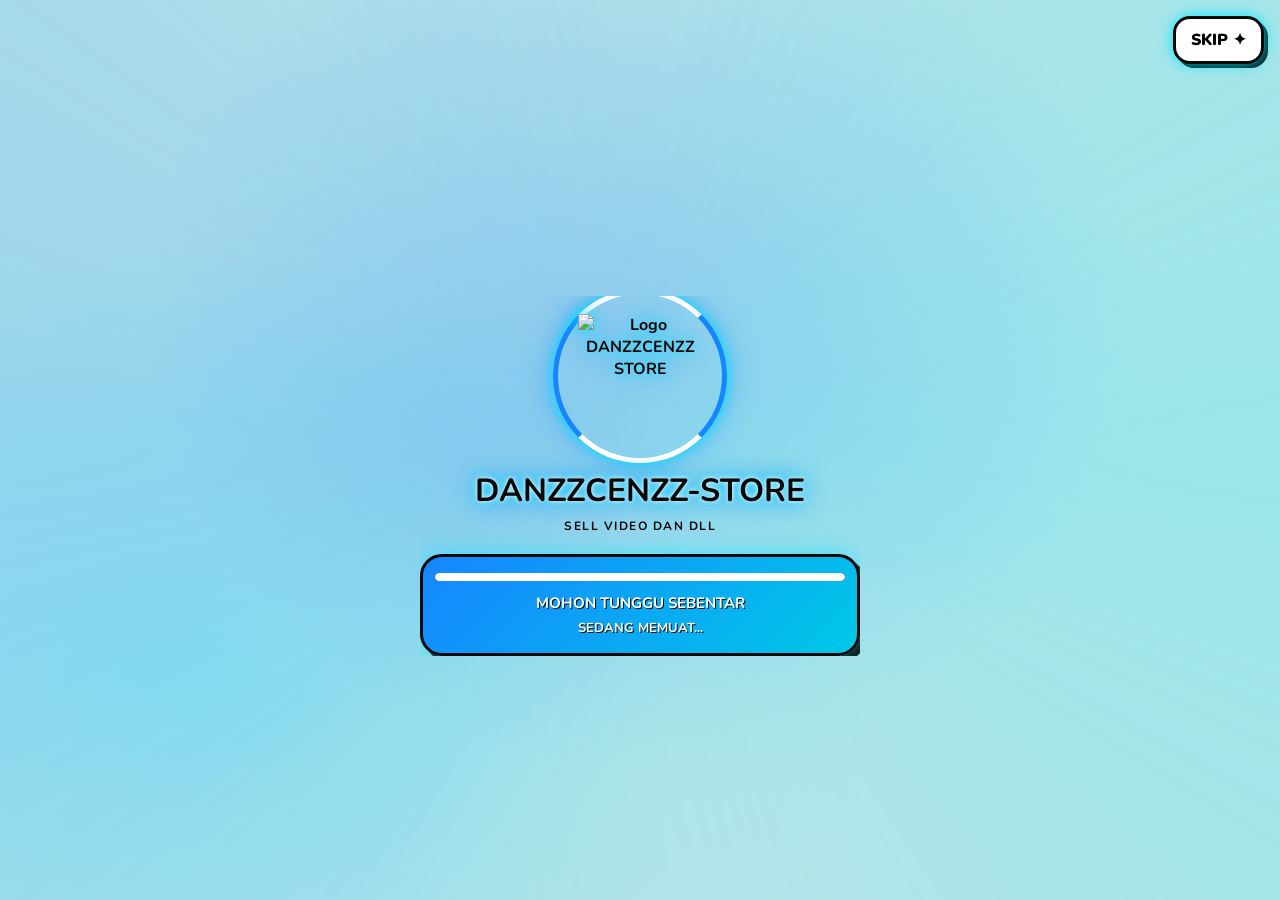
==== commit 81b1e830: "Update index.html" ====
--- a/index.html
+++ b/index.html
@@ -5,11 +5,12 @@
   <meta name="viewport" content="width=device-width, initial-scale=1, viewport-fit=cover">
   <meta name="theme-color" content="#101522">
   <title>DANZZCENZZ-STORE</title>
-  <link rel="stylesheet" href="style.css">
+  <link rel="stylesheet" href="style.css?v=20261028">
+<style>.opening .logo-ring{width:160px;height:160px;flex:0 0 160px}.opening .brand-logo{display:block;width:125px;height:125px;max-width:100%;max-height:100%;object-fit:contain!important;object-position:center;border-radius:0!important}</style>
 </head>
 <body>
 <section id="opening" class="opening salted-bg" aria-label="Opening">
-  <button type="button" id="skipBtn" class="skip-btn">SKIP </button>
+  <button type="button" id="skipBtn" class="skip-btn">SKIP ✦</button>
   <div class="opening-content">
     <div class="logo-ring"><img class="brand-logo" src="https://i.imgur.com/YEiVvJp.png" alt="Logo DANZZCENZZ STORE"></div>
     <h1>DANZZCENZZ-STORE</h1><p class="tagline">SELL VIDEO DAN DLL</p>
@@ -20,49 +21,49 @@
   <header class="store-header">
     <video id="headerVideo" class="header-video-bg" autoplay muted loop playsinline preload="auto" aria-hidden="true"><source src="https://www.image2url.com/r2/default/videos/1793098104903-3453c8f1-6912-4acd-92e2-9621a855d0d8.mp4" type="video/mp4"></video>
     <div class="header-video-shade" aria-hidden="true"></div>
-    <div class="header-content"><img class="brand-logo small-logo" src="https://i.imgur.com/YEiVvJp.png" alt="Logo DANZZCENZZ STORE"><h1>@danzzcenzz-store</h1><p> SELL VIDEO VIRAL/HOT TENTU  DENGAN HARGA MURAH MERIAH </p></div>
+    <div class="header-content"><img class="brand-logo small-logo" src="https://i.imgur.com/YEiVvJp.png" alt="Logo DANZZCENZZ STORE"><h1>@danzzcenzz-store</h1><p>✦ SELL VIDEO VIRAL/HOT TENTU ✦ DENGAN HARGA MURAH MERIAH ✦</p></div>
   </header>
   <div class="horizontal-pages" id="horizontalPages">
     <section class="store-page home-page" id="homePage" aria-label="Beranda">
-      <h2 class="product-heading"> PRODUK VIDEO VIRAL </h2>
+      <h2 class="product-heading">✦ PRODUK VIDEO VIRAL ✦</h2>
       <section class="product-grid" id="productGrid" aria-label="Daftar produk">
-        <article class="product-card"><img src="https://i.imgur.com/0KuKRAt.jpeg" alt="Video Viral adik Kaka di mobil"><h3>Video Viral adik Kaka di mobil</h3><p class="product-price">Rp10.000</p><button class="buy-button" data-service="Video viral adik Kaka di mobil" data-price="10000"> BELI SEKARANG</button></article>
-        <article class="product-card"><img src="https://i.imgur.com/0KuKRAt.jpeg" alt="Video Viral Ade kaka di mobil"><h3>Video Viral Ade kaka di mobil</h3><p class="product-price">Rp10.000</p><button class="buy-button" data-service="Video Viral Ade kaka di mobil" data-price="10000"> BELI SEKARANG</button></article>
-        <article class="product-card"><img src="https://i.imgur.com/5glTUQl.jpeg" alt="Segera hadir"><h3>SEGERA!</h3><p class="product-price">Rp---</p><button class="buy-button" data-service="Video Viral 3" data-price="10000"> BELI SEKARANG</button></article>
-        <article class="product-card"><img src="https://i.imgur.com/5glTUQl.jpeg" alt="Segera hadir"><h3>SEGERA!</h3><p class="product-price">Rp---</p><button class="buy-button" data-service="SEGERA!" data-price="10000"> BELI SEKARANG</button></article>
-        <article class="product-card"><img src="https://i.imgur.com/5glTUQl.jpeg" alt="Segera hadir"><h3>SEGERA!</h3><p class="product-price">Rp---</p><button class="buy-button" data-service="Video Viral 5" data-price="10000"> BELI SEKARANG</button></article>
-        <article class="product-card"><img src="https://i.imgur.com/5glTUQl.jpeg" alt="Segera hadir"><h3>SEGERA!</h3><p class="product-price">Rp---</p><button class="buy-button" data-service="Video Viral 6" data-price="10000"> BELI SEKARANG</button></article>
-        <article class="product-card"><img src="https://i.imgur.com/5glTUQl.jpeg" alt="Segera hadir"><h3>SEGERA!</h3><p class="product-price">Rp---</p><button class="buy-button" data-service="Video Viral 7" data-price="10000"> BELI SEKARANG</button></article>
-        <article class="product-card"><img src="https://i.imgur.com/5glTUQl.jpeg" alt="Segera hadir"><h3>SEGERA!</h3><p class="product-price">Rp---</p><button class="buy-button" data-service="Video Viral 8" data-price="10000"> BELI SEKARANG</button></article>
-        <article class="product-card"><img src="https://i.imgur.com/5glTUQl.jpeg" alt="Segera hadir"><h3>SEGERA!</h3><p class="product-price">Rp---</p><button class="buy-button" data-service="Video Viral 9" data-price="10000"> BELI SEKARANG</button></article>
-        <article class="product-card"><img src="https://i.imgur.com/5glTUQl.jpeg" alt="Segera hadir"><h3>SEGERA!</h3><p class="product-price">Rp---</p><button class="buy-button" data-service="Video Viral 10" data-price="10000"> BELI SEKARANG</button></article>
+        <article class="product-card"><img src="https://i.imgur.com/0KuKRAt.jpeg" alt="Video Viral adik Kaka di mobil"><h3>Video Viral adik Kaka di mobil</h3><p class="product-price">Rp10.000</p><button class="buy-button" data-service="Video viral adik Kaka di mobil" data-price="10000">✦ BELI SEKARANG</button></article>
+        <article class="product-card"><img src="https://i.imgur.com/0KuKRAt.jpeg" alt="Video Viral Ade kaka di mobil"><h3>Video Viral Ade kaka di mobil</h3><p class="product-price">Rp10.000</p><button class="buy-button" data-service="Video Viral Ade kaka di mobil" data-price="10000">✦ BELI SEKARANG</button></article>
+        <article class="product-card"><img src="https://i.imgur.com/5glTUQl.jpeg" alt="Segera hadir"><h3>SEGERA!</h3><p class="product-price">Rp---</p><button class="buy-button" data-service="Video Viral 3" data-price="10000">✦ BELI SEKARANG</button></article>
+        <article class="product-card"><img src="https://i.imgur.com/5glTUQl.jpeg" alt="Segera hadir"><h3>SEGERA!</h3><p class="product-price">Rp---</p><button class="buy-button" data-service="SEGERA!" data-price="10000">✦ BELI SEKARANG</button></article>
+        <article class="product-card"><img src="https://i.imgur.com/5glTUQl.jpeg" alt="Segera hadir"><h3>SEGERA!</h3><p class="product-price">Rp---</p><button class="buy-button" data-service="Video Viral 5" data-price="10000">✦ BELI SEKARANG</button></article>
+        <article class="product-card"><img src="https://i.imgur.com/5glTUQl.jpeg" alt="Segera hadir"><h3>SEGERA!</h3><p class="product-price">Rp---</p><button class="buy-button" data-service="Video Viral 6" data-price="10000">✦ BELI SEKARANG</button></article>
+        <article class="product-card"><img src="https://i.imgur.com/5glTUQl.jpeg" alt="Segera hadir"><h3>SEGERA!</h3><p class="product-price">Rp---</p><button class="buy-button" data-service="Video Viral 7" data-price="10000">✦ BELI SEKARANG</button></article>
+        <article class="product-card"><img src="https://i.imgur.com/5glTUQl.jpeg" alt="Segera hadir"><h3>SEGERA!</h3><p class="product-price">Rp---</p><button class="buy-button" data-service="Video Viral 8" data-price="10000">✦ BELI SEKARANG</button></article>
+        <article class="product-card"><img src="https://i.imgur.com/5glTUQl.jpeg" alt="Segera hadir"><h3>SEGERA!</h3><p class="product-price">Rp---</p><button class="buy-button" data-service="Video Viral 9" data-price="10000">✦ BELI SEKARANG</button></article>
+        <article class="product-card"><img src="https://i.imgur.com/5glTUQl.jpeg" alt="Segera hadir"><h3>SEGERA!</h3><p class="product-price">Rp---</p><button class="buy-button" data-service="Video Viral 10" data-price="10000">✦ BELI SEKARANG</button></article>
       </section>
       <section class="service-list" aria-label="Layanan lainnya">
-        <button class="service-card" data-service="SEGERA!" data-description="Hubungi admin langsung"><span class="service-emoji"></span><span class="service-copy"><strong>SEGERA!!</strong><small>Hubungi Admin Langsung</small></span><span class="arrow"></span></button>
-        <button class="service-card" data-service="SEGERA!!" data-description="Mulai dari Rp 5.000"><span class="service-emoji"></span><span class="service-copy"><strong>SEGERA!!</strong><small>Mulai dari Rp 5.000</small></span><span class="arrow"></span></button>
-        <button class="service-card" data-service="SEGERA!!." data-description="Harga bersaing & layanan cepat"><span class="service-emoji"></span><span class="service-copy"><strong>SEGERA!!</strong><small>Harga Bersaing & Layanan Cepat</small></span><span class="arrow"></span></button>
+        <button class="service-card" data-service="SEGERA!" data-description="Hubungi admin langsung"><span class="service-emoji">✦</span><span class="service-copy"><strong>SEGERA!!</strong><small>Hubungi Admin Langsung</small></span><span class="arrow">✦</span></button>
+        <button class="service-card" data-service="SEGERA!!" data-description="Mulai dari Rp 5.000"><span class="service-emoji">✦</span><span class="service-copy"><strong>SEGERA!!</strong><small>Mulai dari Rp 5.000</small></span><span class="arrow">✦</span></button>
+        <button class="service-card" data-service="SEGERA!!." data-description="Harga bersaing & layanan cepat"><span class="service-emoji">✦</span><span class="service-copy"><strong>SEGERA!!</strong><small>Harga Bersaing & Layanan Cepat</small></span><span class="arrow">✦</span></button>
       </section>
     </section>
-    <section class="store-page history-page" id="historyPage" aria-label="Riwayat"><section class="info-panel"><h2> RIWAYAT TRANSAKSI</h2><div id="transactionHistory"><p> Belum ada riwayat pesanan.</p></div></section></section>
-    <section class="store-page profile-page" id="profilePage" aria-label="Profil"><section class="info-panel profile-panel"><h2> PROFIL TOKO</h2><h3>DANZZCENZZ-STORE</h3><p>Status Akun: <strong class="verified">Verified Partner</strong></p><div class="dash"></div><p>Terima kasih telah mempercayai layanan digital kami!</p></section></section>
+    <section class="store-page history-page" id="historyPage" aria-label="Riwayat"><section class="info-panel"><h2>✦ RIWAYAT TRANSAKSI</h2><div id="transactionHistory"><p>✦ Belum ada riwayat pesanan.</p></div></section></section>
+    <section class="store-page profile-page" id="profilePage" aria-label="Profil"><section class="info-panel profile-panel"><h2>✦ PROFIL TOKO</h2><h3>DANZZCENZZ-STORE</h3><p>Status Akun: <strong class="verified">Verified Partner</strong></p><div class="dash"></div><p>Terima kasih telah mempercayai layanan digital kami!</p></section></section>
   </div>
-  <nav class="bottom-nav"><a href="#homePage" id="homeNav" class="selected"> Beranda</a><a href="#historyPage" id="historyNav"> Riwayat</a><a href="#profilePage" id="profileNav"> Profil</a></nav>
+  <nav class="bottom-nav"><a href="#homePage" id="homeNav" class="selected">✦ Beranda</a><a href="#historyPage" id="historyNav">✦✦ Riwayat</a><a href="#profilePage" id="profileNav">✦ Profil</a></nav>
 </main>
 <div id="channelBackdrop" class="channel-backdrop hidden" aria-hidden="true"></div>
 <aside id="channelWidget" class="channel-widget hidden" aria-label="Undangan Channel WhatsApp" role="dialog" aria-modal="true" aria-hidden="true">
-  <button id="closeChannelWidget" class="channel-close" type="button" aria-label="Tutup">$B!_(B</button>
+  <button id="closeChannelWidget" class="channel-close" type="button" aria-label="Tutup">×</button>
   <div class="channel-magazine-head"><span>UNDANGAN EKSKLUSIF</span><span class="channel-active"><i></i> ACTIVE</span></div><div class="channel-dash"></div>
   <div class="channel-content"><div class="channel-wa-icon" aria-hidden="true"><svg viewBox="0 0 32 32"><path d="M16 3.2A12.3 12.3 0 0 0 5.4 21.7L3.8 28l6.5-1.7A12.3 12.3 0 1 0 16 3.2Z" fill="none" stroke="currentColor" stroke-width="2.5" stroke-linejoin="round"/><path d="M11.1 9.8c-.5 0-1 .2-1.3.7-.5.5-1.2 1.3-1.2 3.1s1.2 3.6 1.4 3.9c.2.3 2.4 3.8 5.9 5.1 2.9 1.1 3.5.9 4.1.8.6-.1 2-.8 2.3-1.6.3-.8.3-1.5.2-1.6-.1-.2-.4-.3-.9-.6l-2.2-1.1c-.3-.1-.6-.2-.8.2l-1 1.2c-.2.3-.4.3-.8.1a9.8 9.8 0 0 1-2.9-1.8 10.8 10.8 0 0 1-2-2.5c-.2-.4 0-.6.1-.8l.7-.8c.2-.2.2-.4.3-.6.1-.2 0-.5 0-.7l-1-2.3c-.3-.6-.6-.6-.9-.6Z" fill="currentColor"/></svg></div><div class="channel-copy"><h2>Gabung Channel<br>WhatsApp</h2><p>MASUK SALURAN UNTUK<br>INFORMASI UPDATE, DLL.</p></div></div>
   <a class="channel-join" href="https://whatsapp.com/channel/0029Vb90a8bLY6dGF3QxZR0W" target="_blank" rel="noopener noreferrer">MASUK CHANNEL</a>
 </aside>
-<main id="payment" class="page salted-bg hidden"><button id="backHome" class="back-btn">$B"+(B Kembali ke toko</button><section class="payment-card"><span class="eyebrow">DANZZCENZZ-STORE  PEMBAYARAN</span><h1>Scan QRIS untuk Membayar</h1><p id="selectedService" class="selected-service">Layanan pilihan Anda</p><div id="paymentPrice" class="payment-price">Harga: Rp10.000</div><img class="qris-image" src="https://i.imgur.com/QpNpbLx.jpeg" alt="QRIS pembayaran DANZZCENZZ-STORE"><div class="payment-alternative"><p>Alternatif No. Rekening / Dana / E-Wallet:</p><strong>081284867763</strong></div><div class="payment-warning"><strong> PENTING</strong><p>Pastikan nominal dan nama merchant sudah benar sebelum membayar. Simpan bukti pembayaran untuk konfirmasi.</p></div><a id="confirmPayment" class="btn confirm-btn" href="#"> KONFIRMASI PEMBAYARAN VIA WHATSAPP</a><p class="tiny-note">Setelah membayar, tekan tombol konfirmasi untuk mengirim detail pesanan ke admin.</p></section></main>
+<main id="payment" class="page salted-bg hidden"><button id="backHome" class="back-btn" type="button">← Kembali ke toko</button><section class="payment-card"><span class="eyebrow">DANZZCENZZ-STORE ✦ PEMBAYARAN</span><h1>Scan QRIS untuk Membayar</h1><p id="selectedService" class="selected-service">Layanan pilihan Anda</p><div id="paymentPrice" class="payment-price">Harga: Rp10.000</div><img class="qris-image" src="https://i.imgur.com/QpNpbLx.jpeg" alt="QRIS pembayaran DANZZCENZZ-STORE"><div class="payment-alternative"><p>Alternatif No. Rekening / Dana / E-Wallet:</p><strong>081284867763</strong></div><div class="payment-warning"><strong>✦✦ PENTING</strong><p>Pastikan nominal dan nama merchant sudah benar sebelum membayar. Simpan bukti pembayaran untuk konfirmasi.</p></div><a id="confirmPayment" class="btn confirm-btn" href="#">✦ KONFIRMASI PEMBAYARAN VIA WHATSAPP</a><p class="tiny-note">Setelah membayar, tekan tombol konfirmasi untuk mengirim detail pesanan ke admin.</p></section></main>
 <script src="https://www.gstatic.com/firebasejs/10.12.2/firebase-app-compat.js"></script><script src="https://www.gstatic.com/firebasejs/10.12.2/firebase-app-check-compat.js"></script><script src="https://www.gstatic.com/firebasejs/10.12.2/firebase-auth-compat.js"></script><script src="https://www.gstatic.com/firebasejs/10.12.2/firebase-database-compat.js"></script>
 <script>
 const firebaseConfig={apiKey:"AIzaSyAiYj8ZHaZWBFOzmTgNNMeeq3Ugw5CbZBY",authDomain:"danzzcenzz-store.firebaseapp.com",databaseURL:"https://danzzcenzz-store-default-rtdb.asia-southeast1.firebasedatabase.app",projectId:"danzzcenzz-store",storageBucket:"danzzcenzz-store.firebasestorage.app",messagingSenderId:"28505785159",appId:"1:28505785159:web:f605c1ea4a881741a04262",measurementId:"G-R0G2QBF8J8"};
 firebase.initializeApp(firebaseConfig);
 try{const appCheck=firebase.appCheck();appCheck.activate(new firebase.appCheck.ReCaptchaEnterpriseProvider("6Ld_SQEuAAAAAEnQCWl7s4KFW47ed3DwN7JPaymt"),true);}catch(error){console.warn('App Check tidak aktif:',error);}
 </script>
-<script src="script.js"></script>
+<script src="script.js?v=20261028"></script>
 <!-- Pengaman opening: tetap pindah ke toko meskipun script.js mengalami error. -->
 <script>
 (function () {
--- a/style.css
+++ b/style.css
@@ -1,7 +1,7 @@
 @import url('https://fonts.googleapis.com/css2?family=Nunito:wght@400;600;700;800;900&display=swap');
 :root{--yellow:#b8e5e8;--blue:#00d9ff;--pink:#ff31d2;--green:#00ff9d;--ink:#080808;--paper:#fff;--neon-cyan:#00eaff;--neon-blue:#1685ff;--neon-purple:#b000ff}
 *,*::before,*::after{box-sizing:border-box}
-html,body{width:100%;max-width:100%;margin:0;overscroll-behavior:none}
+html,body{width:100%;max-width:100%;margin:0;overscroll-behavior-x:none;overscroll-behavior-y:auto}
 html{scroll-behavior:smooth}
 body{background:#101522;color:var(--ink);font-family:Nunito,Arial,sans-serif;font-weight:700;overflow-x:hidden}
 body.opening-active{height:100vh;height:100dvh;overflow:hidden;position:fixed;inset:0}
@@ -16,14 +16,14 @@
 @keyframes enterUp{from{opacity:0;transform:translateY(22px)}to{opacity:1;transform:translateY(0)}}
 .logo-ring{width:160px;height:160px;flex:0 0 auto;position:relative;display:grid;place-items:center;margin-bottom:8px;background:transparent!important;border:0!important;border-radius:50%}.logo-ring::before{content:"";position:absolute;inset:-7px;border:5px solid transparent;border-top-color:#fff;border-right-color:#1685ff;border-bottom-color:#fff;border-left-color:#1685ff;border-radius:50%;animation:ringLoading 2s linear infinite,neonPulse 2.5s ease-in-out infinite;box-shadow:0 0 12px #00eaff,0 0 28px #1685ff88;pointer-events:none}
 @keyframes ringLoading{to{transform:rotate(360deg)}}@keyframes neonPulse{50%{filter:brightness(1.7)}}
-.brand-logo{display:block;object-fit:cover;background:transparent;filter:drop-shadow(0 0 7px #00eaff) drop-shadow(0 0 15px #1685ff66)}.opening .brand-logo{width:125px;height:125px;border-radius:50%}.opening h1{font-size:clamp(22px,6vw,32px);line-height:1.05;margin:0;text-shadow:0 0 5px #fff,0 0 14px #00eaff,0 0 24px #1685ff}.tagline{margin:0 0 10px;font-size:12px;letter-spacing:1.5px}
+.brand-logo{display:block;object-fit:contain;background:transparent;filter:drop-shadow(0 0 7px #00eaff) drop-shadow(0 0 15px #1685ff66)}.opening .brand-logo{width:125px;height:125px;border-radius:50%}.opening h1{font-size:clamp(22px,6vw,32px);line-height:1.05;margin:0;text-shadow:0 0 5px #fff,0 0 14px #00eaff,0 0 24px #1685ff}.tagline{margin:0 0 10px;font-size:12px;letter-spacing:1.5px}
 .loading-card{width:100%;background:linear-gradient(135deg,#1685ff,#00c8e8);color:#fff;border:3px solid var(--ink);border-radius:22px;padding:16px 12px;box-shadow:0 0 20px #00eaff88,5px 5px 0 var(--ink);display:flex;flex-direction:column;gap:6px;text-shadow:1px 1px #111}.loading-card strong{font-size:15px}.loading-card span{font-size:13px}.loading-bar{height:8px;background:#0036a5;border-radius:99px;overflow:hidden;margin-bottom:6px}.loading-bar span{display:block;width:40%;height:100%;background:#fff;border-radius:99px;animation:load 3s linear forwards}@keyframes load{to{width:100%}}
 /* HALAMAN */
 .page{min-height:100vh;padding:24px 16px 125px;animation:pageIn .45s ease both}@keyframes pageIn{from{opacity:0;transform:translateY(12px)}to{opacity:1;transform:translateY(0)}}
 #home.page{position:fixed;inset:0;width:100%;height:100vh;height:100dvh;min-height:0;overflow:hidden;display:flex;flex-direction:column;padding:0;background:#101522;isolation:isolate}
 #home .store-header{position:relative;isolation:isolate;flex:0 0 200px;height:200px;min-height:0;margin:0;padding:12px 12px;display:flex;flex-direction:column;align-items:center;justify-content:center;text-align:center;color:#fff;background:transparent;border:0;border-radius:0;box-shadow:none;overflow:hidden}
 #home .header-video-bg{position:absolute;inset:0;width:100%;height:100%;object-fit:cover;object-position:center 35%;z-index:-1;pointer-events:none;opacity:1!important;filter:none!important;background:transparent}#home .header-video-shade{display:none!important}
-#home .header-content{position:relative;z-index:1;width:100%;display:flex;flex-direction:column;align-items:center}.brand-logo.small-logo,#home .small-logo{width:65px;height:65px;margin:0 auto 6px;border-radius:50%;object-fit:cover;filter:drop-shadow(0 0 9px #00eaff) drop-shadow(0 0 20px #ff31d2)}
+#home .header-content{position:relative;z-index:1;width:100%;display:flex;flex-direction:column;align-items:center}.brand-logo.small-logo,#home .small-logo{width:65px;height:65px;margin:0 auto 6px;border-radius:50%;object-fit:contain;filter:drop-shadow(0 0 9px #00eaff) drop-shadow(0 0 20px #ff31d2)}
 .store-header h1{font-size:clamp(20px,5.5vw,30px);margin:0 0 5px;color:#fff;text-shadow:0 2px 4px #000,0 0 8px #00eaff,0 0 16px #1685ff;overflow-wrap:anywhere}.store-header p{font-size:clamp(10px,3vw,14px);margin:0;line-height:1.35;color:#fff;text-shadow:0 2px 4px #000,0 0 8px #00eaff}
 .horizontal-pages{display:flex;flex:1 1 auto;min-height:0;width:100%;overflow-x:auto;overflow-y:hidden;scroll-snap-type:x mandatory;scroll-behavior:smooth;overscroll-behavior-x:contain;touch-action:pan-x;scrollbar-width:none}.horizontal-pages::-webkit-scrollbar,.store-page::-webkit-scrollbar{display:none}
 .store-page{flex:0 0 100%;width:100%;min-width:100%;height:100%;min-height:0;overflow-y:auto;overflow-x:hidden;scroll-snap-align:start;padding:12px 8px 85px;scrollbar-width:none;background:#163653;overscroll-behavior-y:contain;-webkit-overflow-scrolling:touch}
@@ -31,11 +31,11 @@
 .service-list{max-width:700px;margin:10px auto;display:grid;gap:14px;padding:0 3px}.service-card{width:100%;display:flex;align-items:center;gap:14px;text-align:left;background:rgba(20,24,42,.9);color:#fff;border:2px solid #00d9ff;border-radius:16px;padding:16px 13px;min-height:100px;box-shadow:0 0 12px #00eaff33,4px 4px 0 #080808;transition:transform .12s,box-shadow .2s}.service-card:active{transform:translateY(3px);box-shadow:0 0 17px #00d9ff88}.service-emoji{width:62px;height:62px;flex-shrink:0;display:grid;place-items:center;background:#b8f7ff;border:2px solid #fff;border-radius:18px;font-size:30px;box-shadow:0 0 12px #00d9ff66}.service-copy{display:flex;flex-direction:column;gap:5px;flex:1;min-width:0}.service-copy strong{font-size:clamp(16px,4.2vw,21px);line-height:1.2}.service-copy small{color:#00ff9d;font-size:14px;line-height:1.4}.arrow{font-size:27px;color:#00eaff;padding-left:3px}
 .info-panel{max-width:700px;margin:12px auto;background:rgba(255,255,255,.97);color:#111;border:2px solid #00cfff;border-radius:17px;padding:16px 13px;box-shadow:0 0 13px #00d9ff55,4px 4px 0 #080808}.info-panel h2{font-size:20px;margin:0 0 20px;color:#0077ff}.info-panel p{font-size:15px;line-height:1.5;margin:10px 0}.profile-panel h3{font-size:22px;margin:0}.verified{color:#00a86b}.dash{border-top:3px dashed #111;margin:24px 0}.transaction-item{background:#fff;color:#111;border:1px solid #00cfff;border-radius:12px;padding:12px;margin:10px 0;text-align:left;overflow-wrap:anywhere;box-shadow:0 0 8px #00d9ff33}.transaction-item strong{display:block;font-size:15px;margin-bottom:5px}.transaction-item small{display:block;font-size:12px;line-height:1.6}.transaction-status{display:inline-block;margin-top:7px;padding:5px 9px;border-radius:20px;background:#d8fff0;color:#075b3c;border:1px solid #00b879;font-size:12px}
 /* NAVIGASI BAWAH */
-.bottom-nav{position:fixed;left:0;right:0;bottom:0;display:flex;justify-content:center;gap:7px;background:#163653;padding:9px 8px calc(9px + env(safe-area-inset-bottom));border:0;border-radius:0;box-shadow:0 -3px 12px #0002;z-index:1000}.bottom-nav a{flex:1;text-align:center;background:transparent;color:#fff;border:0;border-radius:0;text-decoration:none;padding:9px 4px;font-size:12px;white-space:nowrap}.bottom-nav a.selected,.bottom-nav a.active{color:#00eaff;background:transparent;border:0;box-shadow:none}
+.bottom-nav{position:fixed;left:0;right:0;bottom:0;display:flex;justify-content:center;gap:7px;background:#163653;padding:9px 8px calc(9px + env(safe-area-inset-bottom));border:0;border-radius:0;box-shadow:none;z-index:1000}.bottom-nav a{flex:1;text-align:center;background:transparent;color:#fff;border:0;border-radius:0;text-decoration:none;padding:9px 4px;font-size:12px;white-space:nowrap}.bottom-nav a.selected,.bottom-nav a.active{color:#00eaff;background:transparent;border:0;box-shadow:none}
 /* PEMBAYARAN */
 #payment.page{position:fixed;inset:0;width:100%;height:100vh;height:100dvh;overflow-y:auto;z-index:100;padding:18px 14px 28px}.back-btn{background:#fff;color:#07111f;border:2px solid #00cfff;border-radius:14px;padding:10px 14px;box-shadow:0 0 10px #00d9ff66,3px 3px 0 #080808;margin:0 0 24px}.payment-card{max-width:540px;margin:0 auto;background:#fff;color:#111;border:2px solid #00cfff;border-radius:25px;padding:23px 17px;box-shadow:0 0 20px #00d9ff66;text-align:center}.eyebrow{font-size:12px;letter-spacing:1px;color:#1685a0}.payment-card h1{font-size:clamp(25px,6vw,34px);line-height:1.1;margin:12px 0}.selected-service{background:#e4fbff;border:1px dashed #008cff;border-radius:12px;padding:10px;overflow-wrap:anywhere}.payment-price{font-size:19px;color:#0077ff;font-weight:900;margin:14px 0}.qris-image{display:block;width:min(100%,390px);height:auto;object-fit:contain;margin:18px auto;border:2px solid #00cfff;border-radius:12px}.payment-alternative{background:#e9fcff;border:1px solid #00cfff;border-radius:12px;padding:12px;overflow-wrap:anywhere}.payment-alternative p{margin:0 0 8px;font-size:13px}.payment-alternative strong{font-size:20px;color:#0077ff}.payment-warning{background:#fff8d8;border-left:5px solid #ffb300;text-align:left;padding:12px 14px;margin:16px 0;border-radius:8px}.payment-warning p{font-size:14px;line-height:1.5;margin:6px 0 0}.btn{display:flex;align-items:center;justify-content:center;text-align:center;text-decoration:none;border:2px solid #fff;border-radius:16px;padding:16px 12px;color:#fff;font-weight:900;box-shadow:0 0 15px #00d9ff66;transition:transform .12s}.btn:active{transform:scale(.98)}.confirm-btn{background:linear-gradient(135deg,#00c8e8,#1685ff,#a900ff);font-size:14px;letter-spacing:.2px}.tiny-note{font-size:12px;line-height:1.5;color:#555;text-align:center;margin:16px 0 0}
 /* POPUP WHATSAPP */
 .channel-backdrop{position:fixed;inset:0;background:rgba(0,0,0,.58);backdrop-filter:blur(4px);-webkit-backdrop-filter:blur(4px);z-index:9998}.channel-backdrop.hidden,.channel-widget.hidden{display:none!important}.channel-widget{position:fixed;left:50%;top:50%;transform:translate(-50%,-50%);width:min(360px,calc(100vw - 28px));max-height:calc(100dvh - 32px);overflow-x:hidden;overflow-y:auto;overscroll-behavior:contain;-webkit-overflow-scrolling:touch;z-index:9999;background:#fff;border:3px solid #080808;border-radius:22px;padding:23px 14px 16px;box-shadow:0 0 22px #ffe60099,7px 8px 0 #080808;color:#080808;animation:channelPop .3s ease both}@keyframes channelPop{from{opacity:0;transform:translate(-50%,-46%) scale(.96)}to{opacity:1;transform:translate(-50%,-50%) scale(1)}}.channel-close{position:absolute;right:7px;top:7px;width:39px;height:39px;border:2px solid #080808;border-radius:50%;background:#ff31d2;color:#080808;font-size:27px;line-height:1;font-weight:900;z-index:3;box-shadow:2px 2px 0 #080808}.channel-magazine-head{display:flex;align-items:center;justify-content:space-between;gap:8px;padding:0 40px 0 3px;font-size:10px;letter-spacing:1px;font-weight:900;color:#555}.channel-active{border:1px solid #080808;border-radius:20px;padding:6px 9px;background:#20d366;color:#052d17;white-space:nowrap}.channel-dash{border-top:3px dashed #080808;margin:19px 0 23px}.channel-content{display:flex;align-items:flex-start;gap:12px;padding:0 3px}.channel-wa-icon{flex:0 0 45px;width:45px;height:45px;border-radius:15px;display:grid;place-items:center;background:#20d366;color:#fff;box-shadow:0 0 12px #20d36688}.channel-wa-icon svg{width:31px;height:31px}.channel-copy{min-width:0;flex:1}.channel-copy h2{font-size:clamp(19px,5vw,22px);line-height:1.15;margin:5px 0 12px;font-weight:900;overflow-wrap:anywhere}.channel-copy p{font-size:11px;line-height:1.6;margin:0;font-weight:800;overflow-wrap:anywhere}.channel-join{display:flex;align-items:center;justify-content:center;box-sizing:border-box;width:100%;max-width:100%;min-height:46px;margin:20px auto 0;padding:11px 8px;text-align:center;text-decoration:none;overflow-wrap:anywhere;background:#20d366;color:#052d17;border:2px solid #080808;border-radius:13px;font-size:13px;font-weight:900;letter-spacing:.5px;box-shadow:4px 4px 0 #080808,0 0 12px #20d36666}
 @media(max-width:480px){.opening .brand-logo{width:120px;height:120px}.logo-ring{width:150px;height:150px}#home .store-header{height:190px;flex-basis:190px}#home .small-logo{width:60px;height:60px}.product-grid{gap:9px;padding:10px 1px}.product-card{padding:7px;border-radius:12px}.product-card h3{font-size:12px}.product-price{font-size:12px}.buy-button{min-height:36px;padding:7px 4px;font-size:11px}.service-card{gap:10px;padding:13px 10px;min-height:92px}.service-emoji{width:52px;height:52px;font-size:27px}.bottom-nav a{font-size:11px;padding:9px 2px}.channel-widget{width:calc(100vw - 28px);padding:23px 12px 15px}.channel-magazine-head{gap:6px;padding-right:39px;font-size:9px}.channel-active{padding:5px 8px}.channel-dash{margin:16px 0 19px}.channel-content{gap:10px}.channel-copy h2{font-size:20px;margin:4px 0 10px}.channel-join{font-size:13px}}
 @media(max-width:360px){.product-grid{gap:7px}.product-card h3{font-size:11px}.buy-button{font-size:10px}.channel-widget{width:calc(100vw - 24px);padding:22px 10px 14px}.channel-content{gap:9px}.channel-wa-icon{flex-basis:41px;width:41px;height:41px}.channel-wa-icon svg{width:29px;height:29px}.channel-copy h2{font-size:18px}.channel-copy p{font-size:10px}.channel-join{font-size:12px}}
-@media(prefers-reduced-motion:reduce){*,*::before,*::after{animation-duration:.01ms!important;animation-iteration-count:1!important;scroll-behavior:auto!important}}
+@media(prefers-reduced-motion:reduce){*,*::before,*::after{animation-duration:.01ms!important;animation-iteration-count:1!important;scroll-behavior:auto!important}}
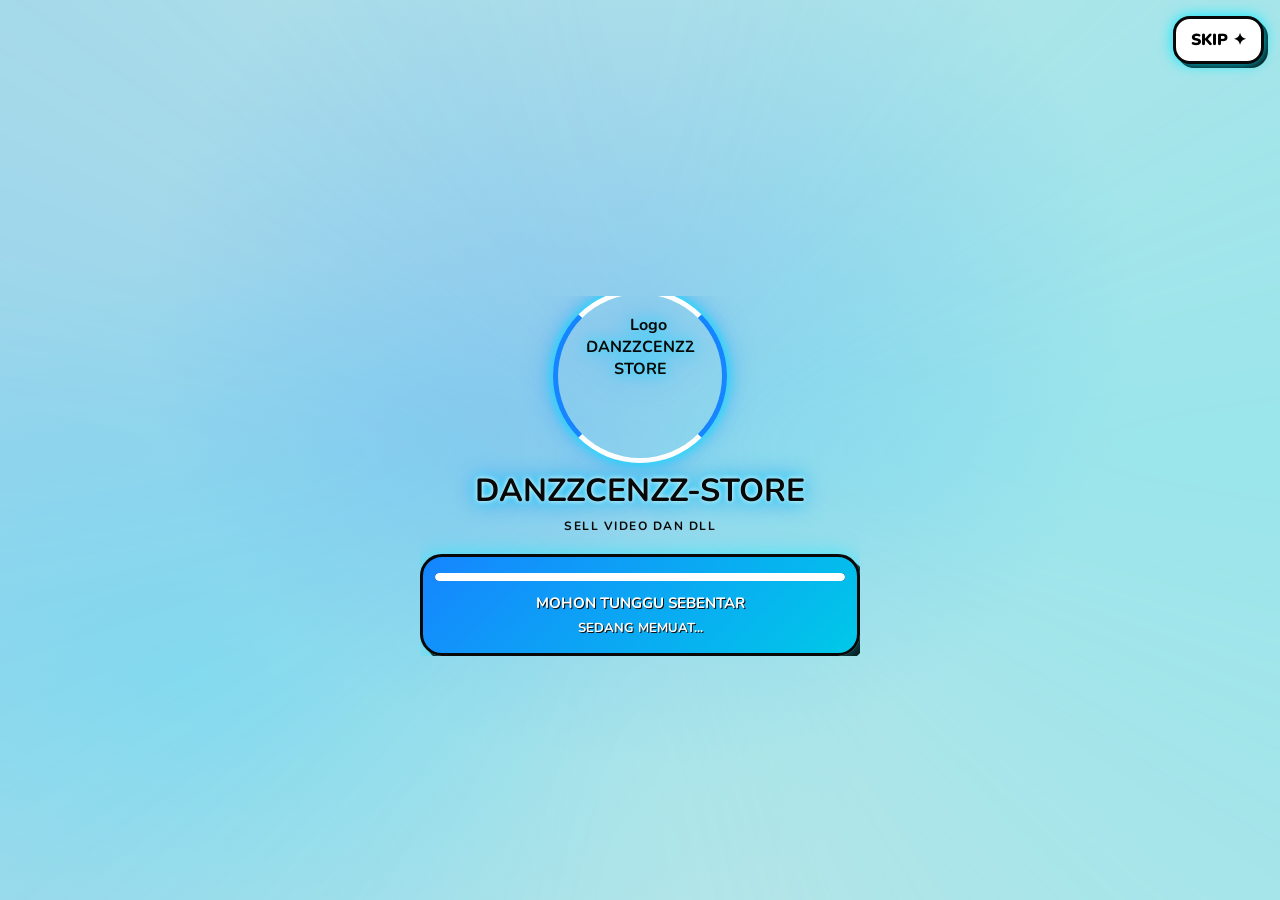
==== commit 1e5c3779: "Update index.html" ====
--- a/index.html
+++ b/index.html
@@ -5,8 +5,7 @@
   <meta name="viewport" content="width=device-width, initial-scale=1, viewport-fit=cover">
   <meta name="theme-color" content="#101522">
   <title>DANZZCENZZ-STORE</title>
-  <link rel="stylesheet" href="style.css?v=20261028">
-<style>.opening .logo-ring{width:160px;height:160px;flex:0 0 160px}.opening .brand-logo{display:block;width:125px;height:125px;max-width:100%;max-height:100%;object-fit:contain!important;object-position:center;border-radius:0!important}</style>
+  <link rel="stylesheet" href="style.css?v=20261028b">
 </head>
 <body>
 <section id="opening" class="opening salted-bg" aria-label="Opening">
@@ -47,23 +46,23 @@
     <section class="store-page history-page" id="historyPage" aria-label="Riwayat"><section class="info-panel"><h2>✦ RIWAYAT TRANSAKSI</h2><div id="transactionHistory"><p>✦ Belum ada riwayat pesanan.</p></div></section></section>
     <section class="store-page profile-page" id="profilePage" aria-label="Profil"><section class="info-panel profile-panel"><h2>✦ PROFIL TOKO</h2><h3>DANZZCENZZ-STORE</h3><p>Status Akun: <strong class="verified">Verified Partner</strong></p><div class="dash"></div><p>Terima kasih telah mempercayai layanan digital kami!</p></section></section>
   </div>
-  <nav class="bottom-nav"><a href="#homePage" id="homeNav" class="selected">✦ Beranda</a><a href="#historyPage" id="historyNav">✦✦ Riwayat</a><a href="#profilePage" id="profileNav">✦ Profil</a></nav>
+  <nav class="bottom-nav"><a href="#homePage" id="homeNav" class="selected">⌂ Beranda</a><a href="#historyPage" id="historyNav">✦ Riwayat</a><a href="#profilePage" id="profileNav">♙ Profil</a></nav>
 </main>
 <div id="channelBackdrop" class="channel-backdrop hidden" aria-hidden="true"></div>
 <aside id="channelWidget" class="channel-widget hidden" aria-label="Undangan Channel WhatsApp" role="dialog" aria-modal="true" aria-hidden="true">
-  <button id="closeChannelWidget" class="channel-close" type="button" aria-label="Tutup">×</button>
+  <button id="closeChannelWidget" class="channel-close" type="button" aria-label="Tutup"><span aria-hidden="true">×</span></button>
   <div class="channel-magazine-head"><span>UNDANGAN EKSKLUSIF</span><span class="channel-active"><i></i> ACTIVE</span></div><div class="channel-dash"></div>
   <div class="channel-content"><div class="channel-wa-icon" aria-hidden="true"><svg viewBox="0 0 32 32"><path d="M16 3.2A12.3 12.3 0 0 0 5.4 21.7L3.8 28l6.5-1.7A12.3 12.3 0 1 0 16 3.2Z" fill="none" stroke="currentColor" stroke-width="2.5" stroke-linejoin="round"/><path d="M11.1 9.8c-.5 0-1 .2-1.3.7-.5.5-1.2 1.3-1.2 3.1s1.2 3.6 1.4 3.9c.2.3 2.4 3.8 5.9 5.1 2.9 1.1 3.5.9 4.1.8.6-.1 2-.8 2.3-1.6.3-.8.3-1.5.2-1.6-.1-.2-.4-.3-.9-.6l-2.2-1.1c-.3-.1-.6-.2-.8.2l-1 1.2c-.2.3-.4.3-.8.1a9.8 9.8 0 0 1-2.9-1.8 10.8 10.8 0 0 1-2-2.5c-.2-.4 0-.6.1-.8l.7-.8c.2-.2.2-.4.3-.6.1-.2 0-.5 0-.7l-1-2.3c-.3-.6-.6-.6-.9-.6Z" fill="currentColor"/></svg></div><div class="channel-copy"><h2>Gabung Channel<br>WhatsApp</h2><p>MASUK SALURAN UNTUK<br>INFORMASI UPDATE, DLL.</p></div></div>
   <a class="channel-join" href="https://whatsapp.com/channel/0029Vb90a8bLY6dGF3QxZR0W" target="_blank" rel="noopener noreferrer">MASUK CHANNEL</a>
 </aside>
-<main id="payment" class="page salted-bg hidden"><button id="backHome" class="back-btn" type="button">← Kembali ke toko</button><section class="payment-card"><span class="eyebrow">DANZZCENZZ-STORE ✦ PEMBAYARAN</span><h1>Scan QRIS untuk Membayar</h1><p id="selectedService" class="selected-service">Layanan pilihan Anda</p><div id="paymentPrice" class="payment-price">Harga: Rp10.000</div><img class="qris-image" src="https://i.imgur.com/QpNpbLx.jpeg" alt="QRIS pembayaran DANZZCENZZ-STORE"><div class="payment-alternative"><p>Alternatif No. Rekening / Dana / E-Wallet:</p><strong>081284867763</strong></div><div class="payment-warning"><strong>✦✦ PENTING</strong><p>Pastikan nominal dan nama merchant sudah benar sebelum membayar. Simpan bukti pembayaran untuk konfirmasi.</p></div><a id="confirmPayment" class="btn confirm-btn" href="#">✦ KONFIRMASI PEMBAYARAN VIA WHATSAPP</a><p class="tiny-note">Setelah membayar, tekan tombol konfirmasi untuk mengirim detail pesanan ke admin.</p></section></main>
+<main id="payment" class="page salted-bg hidden"><button id="backHome" class="back-btn">← Kembali ke toko</button><section class="payment-card"><span class="eyebrow">DANZZCENZZ-STORE ✦ PEMBAYARAN</span><h1>Scan QRIS untuk Membayar</h1><p id="selectedService" class="selected-service">Layanan pilihan Anda</p><div id="paymentPrice" class="payment-price">Harga: Rp10.000</div><img class="qris-image" src="https://i.imgur.com/QpNpbLx.jpeg" alt="QRIS pembayaran DANZZCENZZ-STORE"><div class="payment-alternative"><p>Alternatif No. Rekening / Dana / E-Wallet:</p><strong>081284867763</strong></div><div class="payment-warning"><strong>✦✦ PENTING</strong><p>Pastikan nominal dan nama merchant sudah benar sebelum membayar. Simpan bukti pembayaran untuk konfirmasi.</p></div><a id="confirmPayment" class="btn confirm-btn" href="#">✦ KONFIRMASI PEMBAYARAN VIA WHATSAPP</a><p class="tiny-note">Setelah membayar, tekan tombol konfirmasi untuk mengirim detail pesanan ke admin.</p></section></main>
 <script src="https://www.gstatic.com/firebasejs/10.12.2/firebase-app-compat.js"></script><script src="https://www.gstatic.com/firebasejs/10.12.2/firebase-app-check-compat.js"></script><script src="https://www.gstatic.com/firebasejs/10.12.2/firebase-auth-compat.js"></script><script src="https://www.gstatic.com/firebasejs/10.12.2/firebase-database-compat.js"></script>
 <script>
 const firebaseConfig={apiKey:"AIzaSyAiYj8ZHaZWBFOzmTgNNMeeq3Ugw5CbZBY",authDomain:"danzzcenzz-store.firebaseapp.com",databaseURL:"https://danzzcenzz-store-default-rtdb.asia-southeast1.firebasedatabase.app",projectId:"danzzcenzz-store",storageBucket:"danzzcenzz-store.firebasestorage.app",messagingSenderId:"28505785159",appId:"1:28505785159:web:f605c1ea4a881741a04262",measurementId:"G-R0G2QBF8J8"};
 firebase.initializeApp(firebaseConfig);
 try{const appCheck=firebase.appCheck();appCheck.activate(new firebase.appCheck.ReCaptchaEnterpriseProvider("6Ld_SQEuAAAAAEnQCWl7s4KFW47ed3DwN7JPaymt"),true);}catch(error){console.warn('App Check tidak aktif:',error);}
 </script>
-<script src="script.js?v=20261028"></script>
+<script src="script.js?v=20261028b"></script>
 <!-- Pengaman opening: tetap pindah ke toko meskipun script.js mengalami error. -->
 <script>
 (function () {
--- a/style.css
+++ b/style.css
@@ -38,4 +38,4 @@
 .channel-backdrop{position:fixed;inset:0;background:rgba(0,0,0,.58);backdrop-filter:blur(4px);-webkit-backdrop-filter:blur(4px);z-index:9998}.channel-backdrop.hidden,.channel-widget.hidden{display:none!important}.channel-widget{position:fixed;left:50%;top:50%;transform:translate(-50%,-50%);width:min(360px,calc(100vw - 28px));max-height:calc(100dvh - 32px);overflow-x:hidden;overflow-y:auto;overscroll-behavior:contain;-webkit-overflow-scrolling:touch;z-index:9999;background:#fff;border:3px solid #080808;border-radius:22px;padding:23px 14px 16px;box-shadow:0 0 22px #ffe60099,7px 8px 0 #080808;color:#080808;animation:channelPop .3s ease both}@keyframes channelPop{from{opacity:0;transform:translate(-50%,-46%) scale(.96)}to{opacity:1;transform:translate(-50%,-50%) scale(1)}}.channel-close{position:absolute;right:7px;top:7px;width:39px;height:39px;border:2px solid #080808;border-radius:50%;background:#ff31d2;color:#080808;font-size:27px;line-height:1;font-weight:900;z-index:3;box-shadow:2px 2px 0 #080808}.channel-magazine-head{display:flex;align-items:center;justify-content:space-between;gap:8px;padding:0 40px 0 3px;font-size:10px;letter-spacing:1px;font-weight:900;color:#555}.channel-active{border:1px solid #080808;border-radius:20px;padding:6px 9px;background:#20d366;color:#052d17;white-space:nowrap}.channel-dash{border-top:3px dashed #080808;margin:19px 0 23px}.channel-content{display:flex;align-items:flex-start;gap:12px;padding:0 3px}.channel-wa-icon{flex:0 0 45px;width:45px;height:45px;border-radius:15px;display:grid;place-items:center;background:#20d366;color:#fff;box-shadow:0 0 12px #20d36688}.channel-wa-icon svg{width:31px;height:31px}.channel-copy{min-width:0;flex:1}.channel-copy h2{font-size:clamp(19px,5vw,22px);line-height:1.15;margin:5px 0 12px;font-weight:900;overflow-wrap:anywhere}.channel-copy p{font-size:11px;line-height:1.6;margin:0;font-weight:800;overflow-wrap:anywhere}.channel-join{display:flex;align-items:center;justify-content:center;box-sizing:border-box;width:100%;max-width:100%;min-height:46px;margin:20px auto 0;padding:11px 8px;text-align:center;text-decoration:none;overflow-wrap:anywhere;background:#20d366;color:#052d17;border:2px solid #080808;border-radius:13px;font-size:13px;font-weight:900;letter-spacing:.5px;box-shadow:4px 4px 0 #080808,0 0 12px #20d36666}
 @media(max-width:480px){.opening .brand-logo{width:120px;height:120px}.logo-ring{width:150px;height:150px}#home .store-header{height:190px;flex-basis:190px}#home .small-logo{width:60px;height:60px}.product-grid{gap:9px;padding:10px 1px}.product-card{padding:7px;border-radius:12px}.product-card h3{font-size:12px}.product-price{font-size:12px}.buy-button{min-height:36px;padding:7px 4px;font-size:11px}.service-card{gap:10px;padding:13px 10px;min-height:92px}.service-emoji{width:52px;height:52px;font-size:27px}.bottom-nav a{font-size:11px;padding:9px 2px}.channel-widget{width:calc(100vw - 28px);padding:23px 12px 15px}.channel-magazine-head{gap:6px;padding-right:39px;font-size:9px}.channel-active{padding:5px 8px}.channel-dash{margin:16px 0 19px}.channel-content{gap:10px}.channel-copy h2{font-size:20px;margin:4px 0 10px}.channel-join{font-size:13px}}
 @media(max-width:360px){.product-grid{gap:7px}.product-card h3{font-size:11px}.buy-button{font-size:10px}.channel-widget{width:calc(100vw - 24px);padding:22px 10px 14px}.channel-content{gap:9px}.channel-wa-icon{flex-basis:41px;width:41px;height:41px}.channel-wa-icon svg{width:29px;height:29px}.channel-copy h2{font-size:18px}.channel-copy p{font-size:10px}.channel-join{font-size:12px}}
-@media(prefers-reduced-motion:reduce){*,*::before,*::after{animation-duration:.01ms!important;animation-iteration-count:1!important;scroll-behavior:auto!important}}+@media(prefers-reduced-motion:reduce){*,*::before,*::after{animation-duration:.01ms!important;animation-iteration-count:1!important;scroll-behavior:auto!important}}
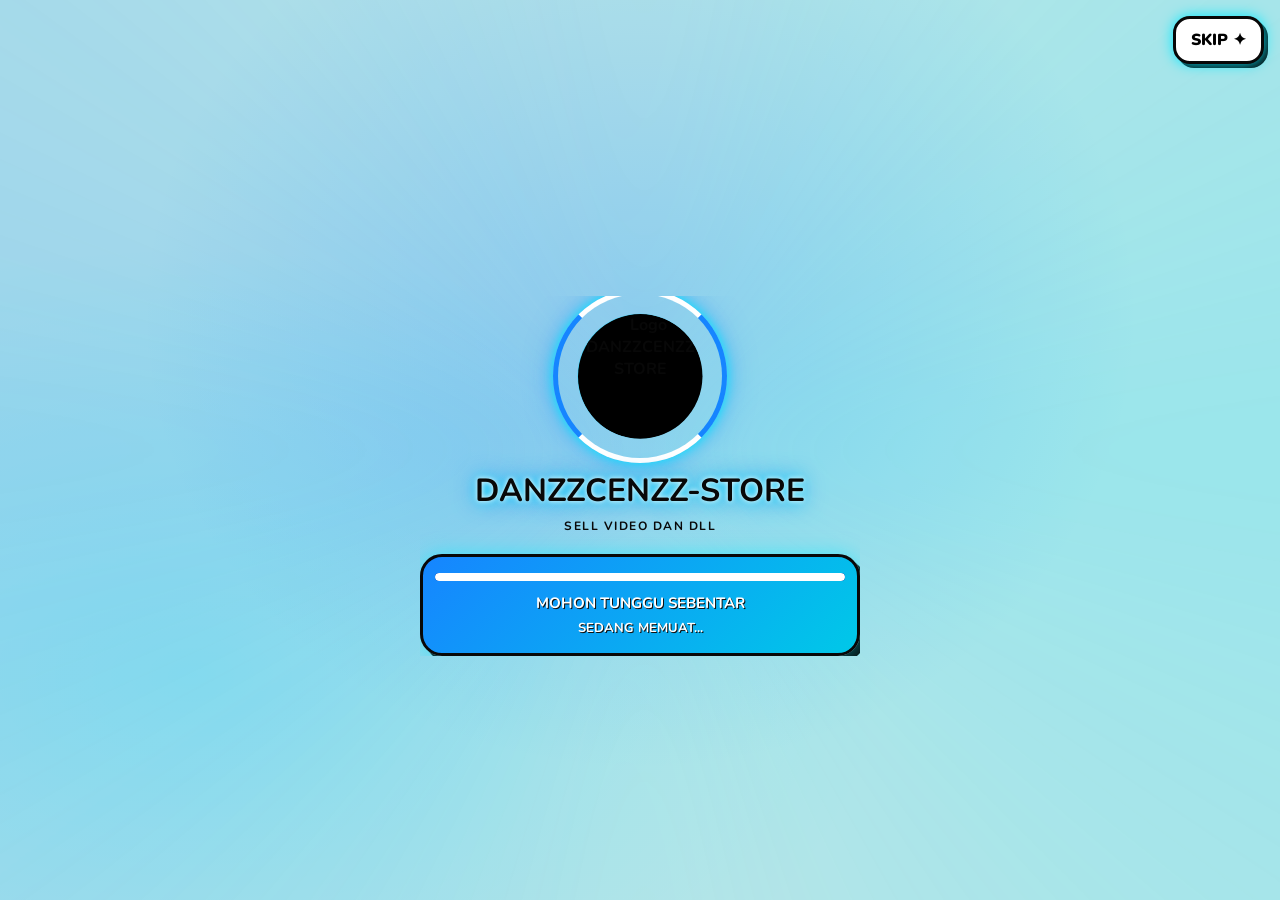
==== commit 91fcd9de: "Update index.html" ====
--- a/index.html
+++ b/index.html
@@ -5,7 +5,7 @@
   <meta name="viewport" content="width=device-width, initial-scale=1, viewport-fit=cover">
   <meta name="theme-color" content="#101522">
   <title>DANZZCENZZ-STORE</title>
-  <link rel="stylesheet" href="style.css?v=20261028b">
+  <link rel="stylesheet" href="style.css?v=20261029-lavender">
 </head>
 <body>
 <section id="opening" class="opening salted-bg" aria-label="Opening">
--- a/style.css
+++ b/style.css
@@ -39,3 +39,14 @@
 @media(max-width:480px){.opening .brand-logo{width:120px;height:120px}.logo-ring{width:150px;height:150px}#home .store-header{height:190px;flex-basis:190px}#home .small-logo{width:60px;height:60px}.product-grid{gap:9px;padding:10px 1px}.product-card{padding:7px;border-radius:12px}.product-card h3{font-size:12px}.product-price{font-size:12px}.buy-button{min-height:36px;padding:7px 4px;font-size:11px}.service-card{gap:10px;padding:13px 10px;min-height:92px}.service-emoji{width:52px;height:52px;font-size:27px}.bottom-nav a{font-size:11px;padding:9px 2px}.channel-widget{width:calc(100vw - 28px);padding:23px 12px 15px}.channel-magazine-head{gap:6px;padding-right:39px;font-size:9px}.channel-active{padding:5px 8px}.channel-dash{margin:16px 0 19px}.channel-content{gap:10px}.channel-copy h2{font-size:20px;margin:4px 0 10px}.channel-join{font-size:13px}}
 @media(max-width:360px){.product-grid{gap:7px}.product-card h3{font-size:11px}.buy-button{font-size:10px}.channel-widget{width:calc(100vw - 24px);padding:22px 10px 14px}.channel-content{gap:9px}.channel-wa-icon{flex-basis:41px;width:41px;height:41px}.channel-wa-icon svg{width:29px;height:29px}.channel-copy h2{font-size:18px}.channel-copy p{font-size:10px}.channel-join{font-size:12px}}
 @media(prefers-reduced-motion:reduce){*,*::before,*::after{animation-duration:.01ms!important;animation-iteration-count:1!important;scroll-behavior:auto!important}}
+
+/* FIX 2026-10: logo opening berbentuk bulat seperti logo header */
+#opening .logo-ring{overflow:visible}
+#opening .logo-ring .brand-logo{display:block;width:125px;height:125px;max-width:100%;border-radius:50%!important;object-fit:cover!important;overflow:hidden;clip-path:circle(50% at 50% 50%);background:#000;position:relative;z-index:1}
+@media(max-width:480px){#opening .logo-ring .brand-logo{width:120px;height:120px}}
+/* Navigasi bawah: kartu putih membulat seperti contoh referensi */
+#home .bottom-nav{left:14px;right:14px;bottom:10px;gap:4px;padding:8px 8px calc(8px + env(safe-area-inset-bottom));background:#fff;border:3px solid #080808;border-radius:28px;box-shadow:5px 6px 0 #080808;z-index:1000}
+#home .bottom-nav a{flex:1;min-width:0;display:flex;align-items:center;justify-content:center;gap:5px;color:#111;background:transparent;border:0;border-radius:18px;padding:11px 4px;font-size:12px;font-weight:900;white-space:nowrap;text-shadow:none}
+#home .bottom-nav a.selected,#home .bottom-nav a.active{color:#087cff;background:#e8f4ff;border:0;box-shadow:inset 0 0 0 1px #b8dcff}
+#home .bottom-nav a:focus-visible{outline:3px solid #00cfff;outline-offset:2px}
+@media(max-width:360px){#home .bottom-nav{left:8px;right:8px;bottom:7px;padding-left:4px;padding-right:4px}#home .bottom-nav a{font-size:10px;gap:2px}}
